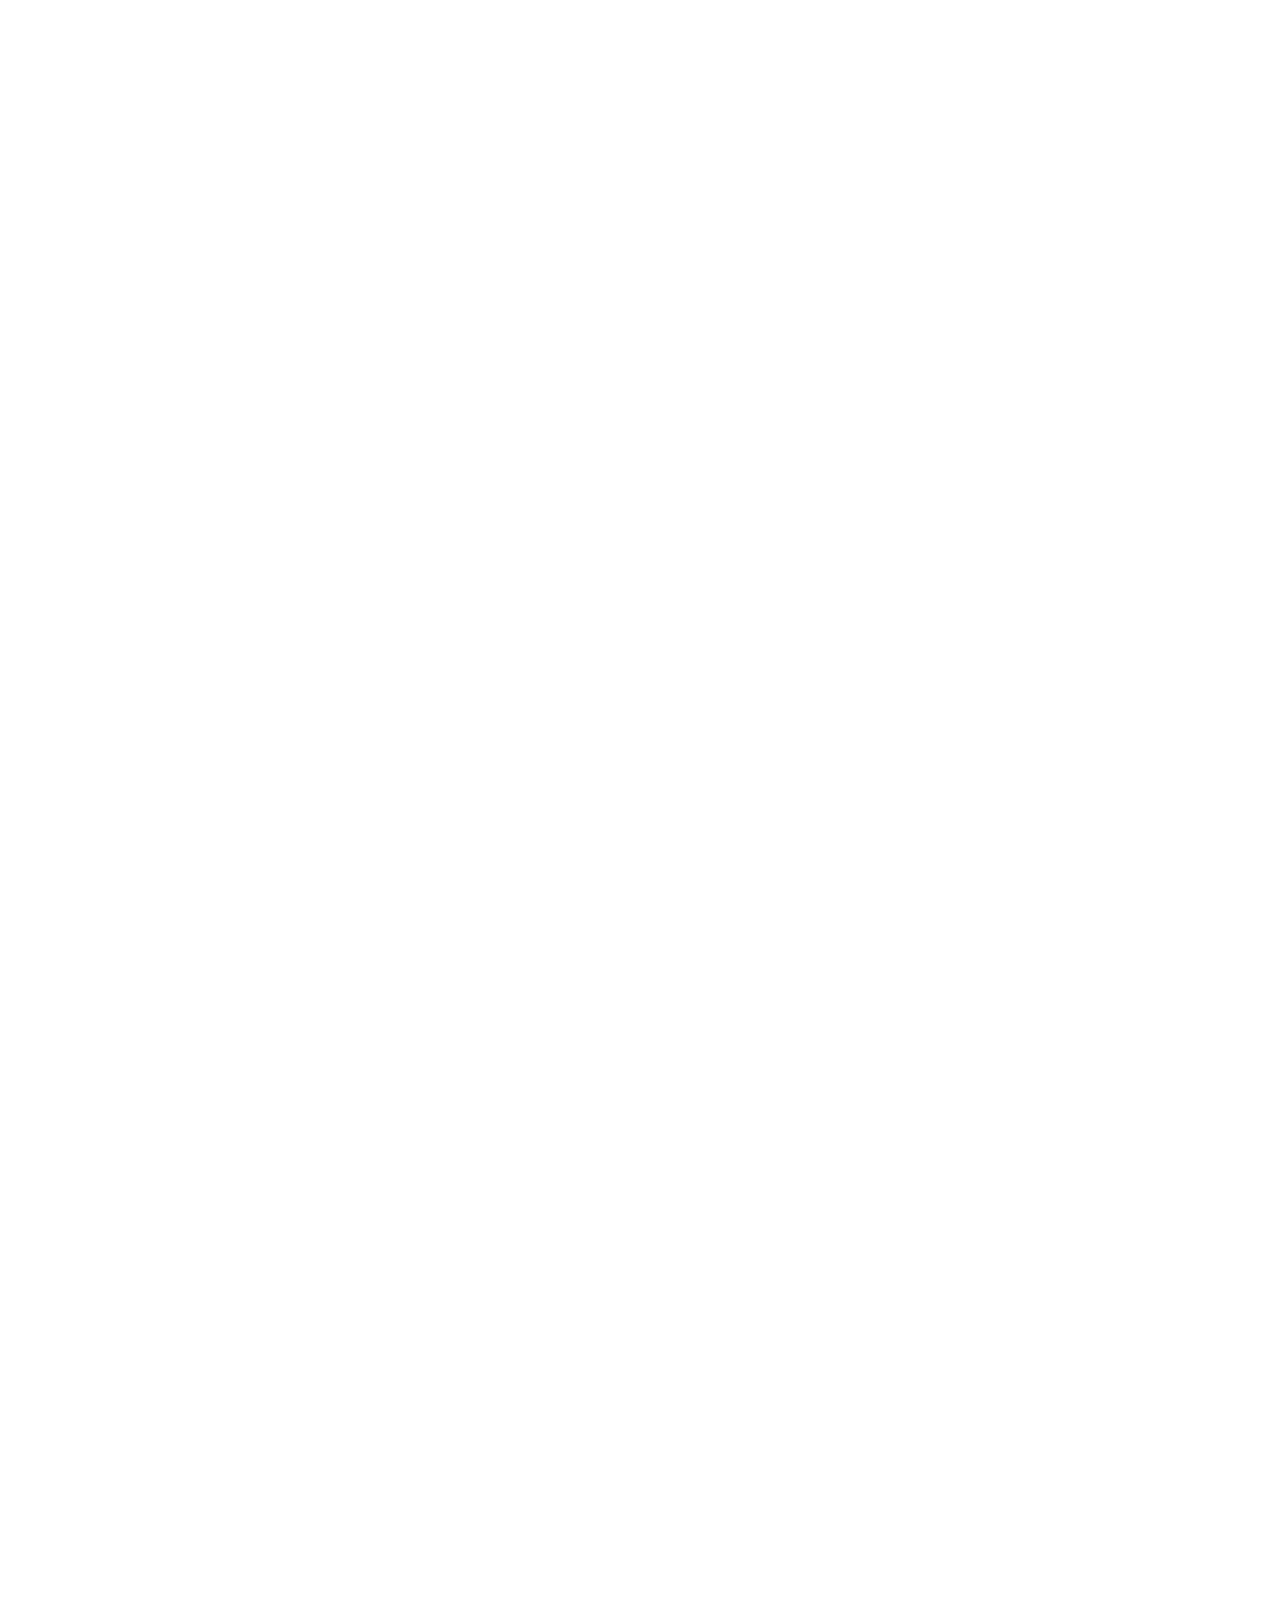
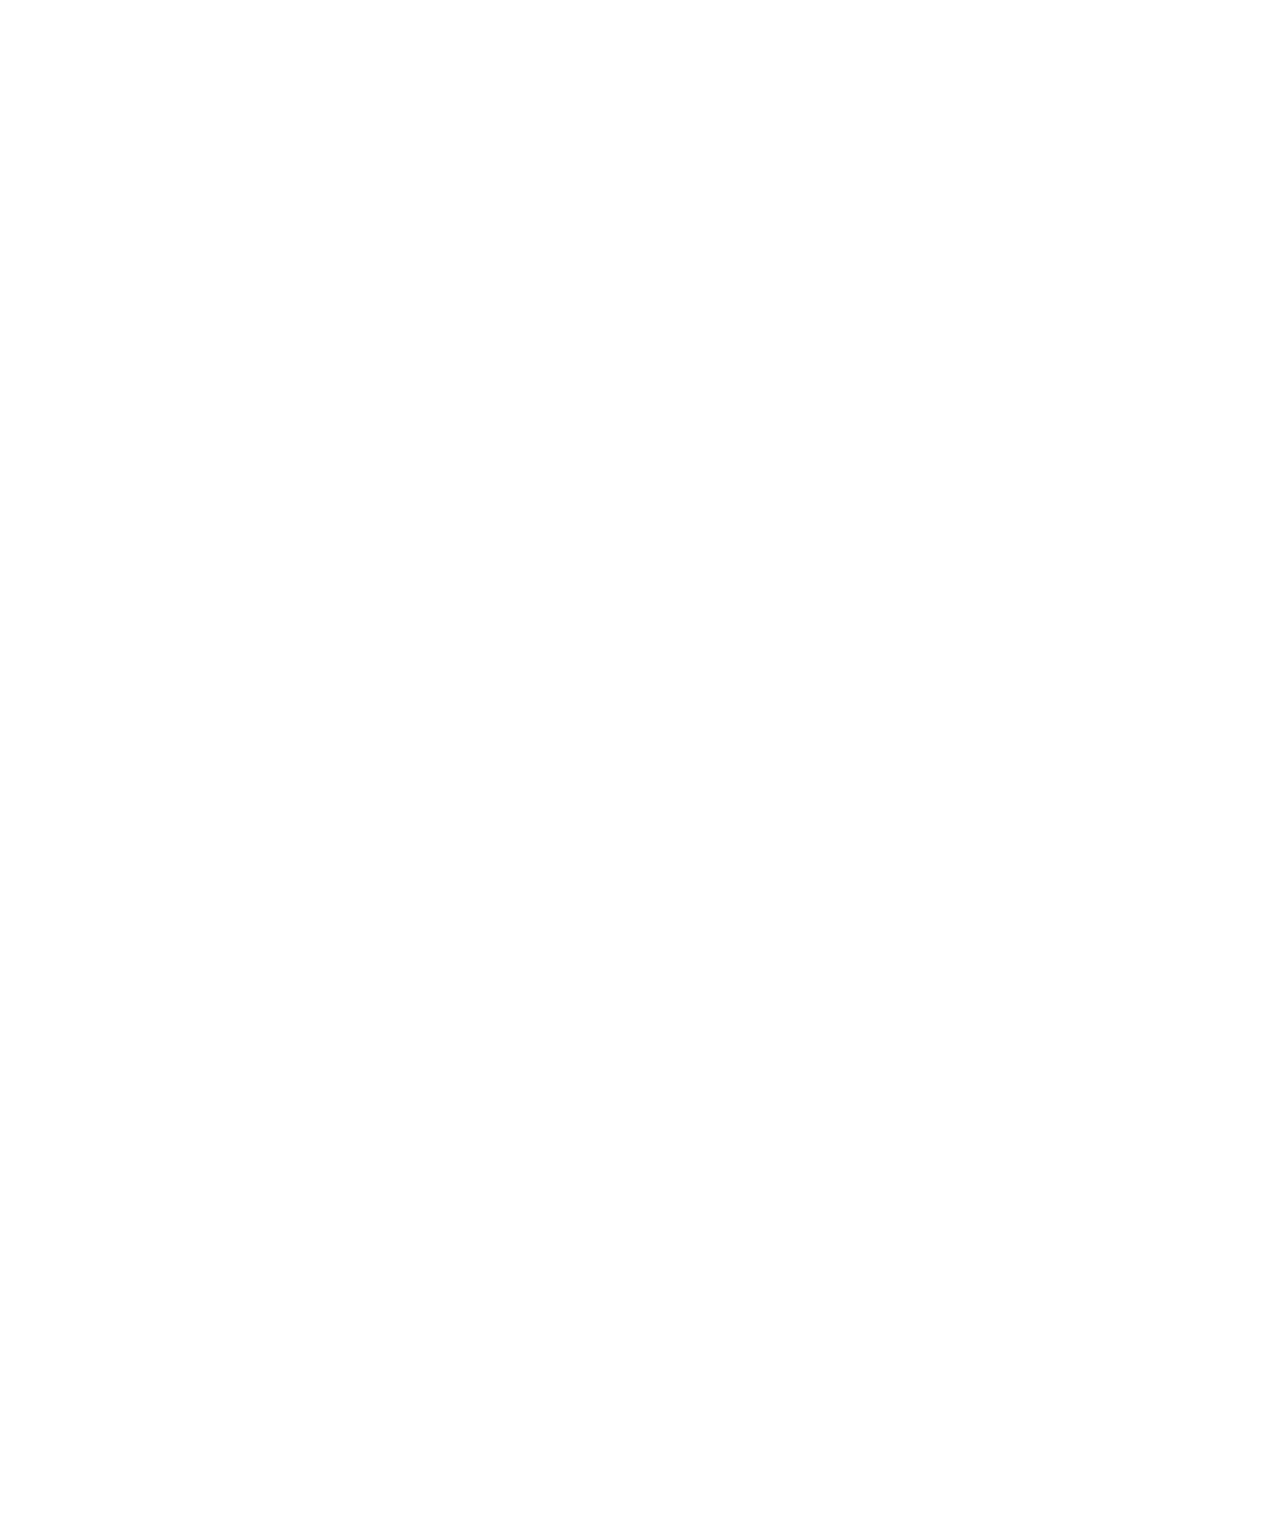
==== index.html @ fdaf4752 "address" ====
<!DOCTYPE HTML>
<html lang="en">

<head>



    <!-- <link rel="canonical" href="https://www.vivonodesigns.com/" /> -->
    <link href="css/style.css" rel="stylesheet" media="screen">

    <meta charset="utf-8">
    <meta name="viewport" content="width=device-width, initial-scale=1">
    <meta name="description" content=" myfurnitureindia,promotes Italian,Turkish and Indian highend artisanal furniture and interior designs for our clients across India.We assure clients the right consultation,outstanding support & coordination from the prima enquiry to the final door delivery
    of products. NB: We are not resellers or retailers.All the products displayed in our pages are available at outlet prices directly from the factory.">
    <meta name="keywords" content="Italian furniture, India, Dealer, Premium, Best in Class, Design, furniture, myfurniture, myfurnitureindia, italy, Italian Brands,interioe, kitchen.">

    <meta name="revisit-after" content="1 month">
    <meta name="language" content="English" />
    <!-- <link rel="alternate" href="https://www.vivonodesigns.com" hreflang="en-us" /> -->
    <!-- Twitter Meta Tags -->
    <!-- <meta name="twitter:card" content="summary_large_image">
    <meta name="twitter:title" content="Vivono Designs | Italian Furniture Brands in India">
    <meta name="twitter:description" content="Luxury Italian furniture brands in India, Vivono Designs brings luxury Italian furniture brands like Rimadesio, Paola Lenti, Henge, MDF Italia, Moroso, Horm, ICF.">
    <meta name="twitter:image" content="https://www.vivonodesigns.com/images/slider/slide1.jpg"> -->

    <!-- Facebook Meta Tags -->
    <meta property="og:url" content="https://www.vivonodesigns.com">
    <meta property="og:type" content="website">
    <meta property="og:title" content="Vivono Designs | Italian Furniture Brands in India">
    <meta property="og:description" content="Luxury Italian furniture brands in India, Vivono Designs brings luxury Italian furniture brands like Rimadesio, Paola Lenti, Henge, MDF Italia, Moroso, Horm, ICF.">
    <meta property="og:image" content="https://www.vivonodesigns.com/images/slider/slide1.jpg">

    <meta property="og:site_name" content="vivono Designs" />
    <meta name="twitter:image" content="https://www.vivonodesigns.com/images/logo.png">
    <link rel="apple-touch-icon" sizes="120x120" href="/apple-touch-icon.png">
    <link rel="icon" type="image/png" sizes="32x32" href="/favicon-32x32.png">
    <link rel="icon" type="image/png" sizes="16x16" href="/favicon-16x16.png">
    <link rel="manifest" href="/site.webmanifest">
    <link rel="mask-icon" href="/safari-pinned-tab.svg" color="#5bbad5">
    <meta name="msapplication-TileColor" content="#ffffff">
    <link href="https://stackpath.bootstrapcdn.com/font-awesome/4.7.0/css/font-awesome.min.css" rel="stylesheet" integrity="sha384-wvfXpqpZZVQGK6TAh5PVlGOfQNHSoD2xbE+QkPxCAFlNEevoEH3Sl0sibVcOQVnN" crossorigin="anonymous">
    <!-- <link href="https://fonts.googleapis.com/css?family=Playfair+Display:400,400i,700,700i|Poppins:300,400,500,600,700" rel="stylesheet"> -->

    <meta name="theme-color" content="#272727">

    <title>myfurnitureindia - Italian Brands</title>
    <meta name="title" content="Vivono Designs | Luxury Italian Furniture Brands in India">
    <style type="text/css">
        .font-big {
            font-size: 22px !important;
        }
        
        .modal-backdrop {
            position: relative !important;
        }
    </style>


    <!-- <div itemscope itemtype="http://schema.org/FurnitureStore" style="display: none;">
             <span itemprop="name">Vivono Designs</span>
             <div itemprop="aggregateRating" itemscope itemtype="http://schema.org/AggregateRating">
               <span itemprop="ratingValue">4.5</span> stars -
               based on <span itemprop="reviewCount">12248</span> reviews
             </div>
     
             <div itemprop="address" itemscope itemtype="http://schema.org/PostalAddress">
               <span itemprop="streetAddress">Level 1, Ginger House,Raghuvanshi Mills,</span>
               <span itemprop="addressLocality">Senapati Bapat Road, Lower Parel,Mumbai</span>,
               <span itemprop="addressRegion">IN</span> <span itemprop="postalCode">400013</span>
             </div>
             <span itemprop="telephone">+91 222 491 9991</span>
             <a itemprop="url" href="http://www.vivonodesigns.com">www.vivonodesigns.com</a>
             <a itemprop="sameAs" href="http://www.facebook.com/vivonodesigns"">Facebook</a>
             <a itemprop="sameAs" href="http://instagram.com/vivonodesigns"">Instagram</a>
             <a itemprop="sameAs" href="http://www.twitter.com/vivonodesigns"">Twitter</a>
             <a itemprop="sameAs" href="https://plus.google.com/100240908563269579989">Google</a>
             <a itemprop="sameAs" href="https://in.pinterest.com/vivonodesigns/">Pinterest</a>

             Hours:
             <meta itemprop="openingHours" content="Mo-Sa 11:00-14:30">Mon-Sat 10am - 20pm
             Categories:
             Price Range: <span itemprop="priceRange">$$$$</span>
             <img itemprop="logo" src="https://www.vivonodesigns.com/images/logo.png" alt="Vivono Designs logo" />
               <span itemprop="description">Luxury Italian furniture brands in India, Vivono Designs brings luxury Italian furniture brands like Rimadesio, Paola Lenti, Henge, MDF Italia, Moroso, Horm, ICF.</span>
               <img itemprop="image" src="images/slider/slider1.jpg" alt="Vivono Designs | Luxury Italian Furniture brands in India." />

               
           </div> -->



</head>

<body>

    <div class="animsition">
        <div class="wrapper boxed">
            <div class="click-capture"></div>
            <style type="text/css">
                @media only screen and (max-width: 500px) {
                    .mobile-hide {
                        display: none;
                    }
                }
            </style>




            <!-- <div class="menu">
                <span class="close-menu icon-cross2 right-boxed"></span>

                <ul class="menu-list right-boxed">
                    <li class="active">
                        <a href="/">Home</a>

                    </li>
                    <li>
                        <a href="about">About</a>

                    </li>
                    <li>
                        <a href="gallery.html">Brand Gallery</a>
                    </li>
                    <li>
                        <a href="star-products">Star Products</a>
                    </li>

                    <li>
                        <a href="blogs">Blog</a>
                    </li>
                    <li>
                        <a href="catalogue/">Catalogues</a>
                    </li>

                    <li>
                        <a href="contact">Contact</a>
                    </li>
                </ul>
                <div class="menu-footer right-boxed">
                    <div class="social-list">

                        <a target="_blank" href="https://www.facebook.com/vivonodesigns" class="fa fa-facebook-square" title="facebook Vivono Designs"></a>
                        <a target="_blank" href="https://www.instagram.com/vivonodesigns/" class="fa fa-instagram" title="instagram Vivono Designs"></a>
                        <a target="_blank" href="https://in.pinterest.com/vivonodesigns/" class="fa fa-pinterest-square" title="pinterest Vivono Designs"></a>
                        <a target="_blank" href="https://twitter.com/vivonodesigns" class="fa fa-twitter-square" title="twitter Vivono Designs"></a>
                        <a target="_blank" href="https://www.youtube.com/channel/UCMkLtw1RLZu3vRrXmmpVatw" class="icon ion-social-youtube" title="youtube Vivono Designs"></a>

                    </div>
                </div>
            </div> -->
            <header class="navbar boxed js-navbar">
                <!-- <button type="button" class="navbar-toggle" data-toggle="collapse" data-target="#navbar-collapse" aria-expanded="false">
                    <span class="icon-bar"></span>
                    <span class="icon-bar"></span>
                    <span class="icon-bar"></span>
                </button> -->
                <a class="brand float-child" href="">
                    <!-- <img alt="myfurnitureindia" src="images/logo/logo3_orange.png"> -->
                    <img alt="myfurnitureindia" src="images/logo/logo.png">

                </a>
                <a class="brandtext" href="">my<span class="spantext">f</span>urnitureindia</a>

            </header>
            <main class="jumbotron">
                <div class="rev_slider_wrapper">
                    <div id="rev_slider" class="rev_slider tp-overflow-hidden fullscreenbanner">
                        <ul>
                            <li data-transition='slideleft' data-slotamount='default' data-masterspeed="1000" data-fsmasterspeed="1000">
                                <img src="images/slider/slider1.jpeg" data-bgparallax="5" alt="myfurnitureindia" data-bgposition="center center" data-bgfit="cover" data-bgrepeat="no-repeat" class="rev-slidebg">
                                <div class="slider-title tp-caption tp-resizeme" data-x="['left']" data-hoffset="['156']" data-y="['middle','middle','middle','middle']" data-voffset="['-30']" data-textAlign="['left']" data-fontsize="['72', '63','57','50']" data-lineheight="['72','68', '62','54']"
                                    data-height="none" data-whitespace="nowrap" data-transform_idle="o:1;" data-transform_in="x:[-155%];z:0;rX:0deg;rY:0deg;rZ:0deg;sX:1;sY:1;skX:0;skY:0;s:2000;e:Power2.easeInOut;" data-transform_out="y:[100%];s:1000;e:Power2.easeInOut;s:1000;e:Power2.easeInOut;"
                                    data-mask_in="x:50px;y:0px;s:inherit;e:inherit;" data-mask_out="x:inherit;y:inherit;s:inherit;e:inherit;" data-start="500" data-splitin="chars" data-splitout="none" data-responsive_offset="on" data-elementdelay="0.05" style="font-weight:600; letter-spacing:-0.05em;">Luxury
                                    <br>contemporary
                                    <br> - Smania
                                </div>
                            </li>
                            <li data-transition='slideleft' data-slotamount='default' data-masterspeed="1000" data-fsmasterspeed="1000">
                                <img src="images/slider/slider2.jpg" data-bgparallax="5" alt="myfurnitureindia" data-bgposition="center" data-bgfit="cover" data-bgrepeat="no-repeat" class="rev-slidebg">
                                <div class="slider-title tp-caption tp-resizeme" data-x="['left']" data-hoffset="['156']" data-y="['middle','middle','middle','middle']" data-voffset="['-30']" data-textAlign="['left']" data-fontsize="['72', '63','57','50']" data-lineheight="['72','68', '62','54']"
                                    data-height="none" data-whitespace="nowrap" data-transform_idle="o:1;" data-transform_in="x:[-155%];z:0;rX:0deg;rY:0deg;rZ:0deg;sX:1;sY:1;skX:0;skY:0;s:2000;e:Power2.easeInOut;" data-transform_out="y:[100%];s:1000;e:Power2.easeInOut;s:1000;e:Power2.easeInOut;"
                                    data-mask_in="x:50px;y:0px;s:inherit;e:inherit;" data-mask_out="x:inherit;y:inherit;s:inherit;e:inherit;" data-start="500" data-splitin="chars" data-splitout="none" data-responsive_offset="on" data-elementdelay="0.05" style="font-weight:600; letter-spacing:-0.05em;">European
                                    <br>classic
                                    <br> - Marzorati SRL
                                </div>
                            </li>
                            <li data-transition='slideleft' data-slotamount='default' data-masterspeed="1000" data-fsmasterspeed="1000">
                                <img src="images/slider/slider3.jpeg" data-bgparallax="5" alt="myfurnitureindia" data-bgposition="center bottom" data-bgfit="cover" data-bgrepeat="no-repeat" class="rev-slidebg">
                                <div class="slider-title tp-caption tp-resizeme" data-x="['left']" data-hoffset="['156']" data-y="['middle','middle','middle','middle']" data-voffset="['-30']" data-textAlign="['left']" data-fontsize="['72', '63','57','50']" data-lineheight="['72','68', '62','54']"
                                    data-height="none" data-whitespace="nowrap" data-transform_idle="o:1;" data-transform_in="x:[-155%];z:0;rX:0deg;rY:0deg;rZ:0deg;sX:1;sY:1;skX:0;skY:0;s:2000;e:Power2.easeInOut;" data-transform_out="y:[100%];s:1000;e:Power2.easeInOut;s:1000;e:Power2.easeInOut;"
                                    data-mask_in="x:50px;y:0px;s:inherit;e:inherit;" data-mask_out="x:inherit;y:inherit;s:inherit;e:inherit;" data-start="500" data-splitin="chars" data-splitout="none" data-responsive_offset="on" data-elementdelay="0.05" style="font-weight:600; letter-spacing:-0.05em;">Italian
                                    <br>Kitchen
                                    <br> - Home cucine
                                </div>
                            </li>
                            <li data-transition='slideleft' data-slotamount='default' data-masterspeed="1000" data-fsmasterspeed="1000">
                                <img src="images/slider/1.jpg" data-bgparallax="5" alt="myfurnitureindia" data-bgposition="center" data-bgfit="cover" data-bgrepeat="no-repeat" class="rev-slidebg">
                                <div class="slider-title tp-caption tp-resizeme" data-x="['left']" data-hoffset="['156']" data-y="['middle','middle','middle','middle']" data-voffset="['-30']" data-textAlign="['left']" data-fontsize="['72', '63','57','50']" data-lineheight="['72','68', '62','54']"
                                    data-height="none" data-whitespace="nowrap" data-transform_idle="o:1;" data-transform_in="x:[-155%];z:0;rX:0deg;rY:0deg;rZ:0deg;sX:1;sY:1;skX:0;skY:0;s:2000;e:Power2.easeInOut;" data-transform_out="y:[100%];s:1000;e:Power2.easeInOut;s:1000;e:Power2.easeInOut;"
                                    data-mask_in="x:50px;y:0px;s:inherit;e:inherit;" data-mask_out="x:inherit;y:inherit;s:inherit;e:inherit;" data-start="500" data-splitin="chars" data-splitout="none" data-responsive_offset="on" data-elementdelay="0.05" style="font-weight:600; letter-spacing:-0.05em;">Modern
                                    <br>contemporary
                                    <br> - Classi Interiors
                                </div>
                            </li>
                        </ul>
                    </div>
                </div>
            </main>
            <!-- <a class="btn btn-primary" data-toggle="modal" href='#modal-id'>Trigger modal</a> -->
            <!-- <div class="modal fade" id="modal-id" style="display: none;">
                <div class="modal-dialog">
                    <div class="modal-content">
                        <div class="modal-header">
                            <button type="button" class="close" data-dismiss="modal" aria-hidden="true">&times;</button>
                        </div>
                        <div class="modal-body">
                            <a href="https://www.trezi.com/livingetc-design-challenge" target="_blank">
                                <img class="img-responsive" src="images/img1.jpg">
                            </a>
                        </div>
                        <div class="modal-footer">
                            <button type="button" class="btn btn-default" data-dismiss="modal">Close</button>
                        </div>
                    </div>
                </div>
            </div> -->
            <div class="content">
                <section class="section-about">
                    <div class="container">
                        <div class="row">
                            <div class="col-md-6">
                                <!-- <strong class="section-subtitle">Vivono Designs</strong> -->
                                <h1 style="font-weight: 600; margin: 0px;"><strong class="section-subtitle">my<span
                                            class="spantext">f</span>urnitureindia</strong></h1>
                                <h2 class="section-title section-about-title">REALIZING DREAMS</h2>
                                <p>
                                    myfurnitureindia,promotes Italian,Turkish and Indian highend artisanal furniture and interior designs for our clients across India.We assure clients the right consultation,outstanding support & coordination from the prima enquiry to the final door delivery
                                    of products. NB: We are not resellers or retailers.All the products displayed in our pages are available at outlet prices directly from the factory.
                                </p>
                                <!-- <div class="experience-box">
                                    <div class="experience-border"></div>
                                    <div class="experience-content">
                                        <div class="experience-number">21</div>
                                        <div class="experience-info wow fadeInDown">Years of
                                            <br>Passion,
                                            <br>Experience
                                            <br>&
                                            <br>Collaboration
                                        </div>
                                    </div>
                                </div> -->
                            </div>
                            <div class="col-md-5 col-md-offset-1">
                                <div class="dots-image">
                                    <img alt="myfurnitureindia" class="about-img img-responsive" src="images/img1.jpg">
                                    <div class="dots"></div>
                                </div>
                            </div>
                        </div>
                    </div>
                </section>

                <section class="section-news section">
                    <div class="container">
                        <h2 class="section-title">Gallery </h2>

                        <div class="content">
                            <div class="projects">
                                <div class="container">
                                    <div class="filter-content-3">
                                        <!-- <ul class="filter js-filter">
                                    <li class="active"><a href="#" data-filter="*">All</a></li>
                                    <li><a href="#" data-filter=".inspiration">Inspiration</a></li>
                                    <li><a href="#" data-filter=".architecture-inteior">Architecture & Inteior</a></li>
                                    <li><a href="#" data-filter=".decoration">Decoration</a></li>
                                    <li><a href="#" data-filter=".plants">Plants</a></li>
                                 </ul> -->
                                    </div>
                                    <style type="text/css">
                                        @media only screen and (max-width: 600px) {
                                            .news-hover {
                                                display: none;
                                            }
                                        }
                                    </style>
                                    <div class="grid-items js-isotope js-grid-items">


                                        <div class="grid-item inspiration js-isotope-item js-grid-item">
                                            <div class="news-item">
                                                <a href="marzorati.html">
                                                    <!-- <img title="alt=Marzorati" alt="Marzorati" src=images/gallery/mazarati/1.jpg> -->
                                                    <img title="alt=Marzorati" alt="Marzorati" src=images/gallery/marz.png>
                                                </a>
                                                <div class="news-hover">
                                                    <div class="hover-border">
                                                        <div></div>
                                                    </div>
                                                    <div class="content">

                                                        <h3 class="news-title">Marzorati srl</h3>
                                                        <p class="news-description">Marzorati produces furniture and luxurious interiors handmade and tailored, proposing furnishing solutions of high quality for the house, villa and hotel.The production is entirely made in Italy
                                                            with craftsmanship that resumes the design in Baroque style, Rococo, Louis XVI, Directory and the Empire,</p>
                                                    </div>
                                                    <a class="read-more" href="marzorati.html">more....</a>
                                                </div>
                                            </div>
                                        </div>
                                        <div class="grid-item inspiration js-isotope-item js-grid-item">
                                            <div class="news-item">
                                                <a href="smania.html">
                                                    <!-- <img title="alt=Smania" alt=Smania src=images/gallery/smania/1.jpg> -->
                                                    <img title="alt=Smania" alt=Smania src=images/gallery/smanialogo.png>
                                                </a>
                                                <div class="news-hover">
                                                    <div class="hover-border">
                                                        <div></div>
                                                    </div>
                                                    <div class="content">

                                                        <h3 class="news-title">Smania</h3>
                                                        <p class="news-description">Smania: the most modern among the classics, the most classic among the moderns.Smania represents handmade culture. Characterized by a strong material flair, we, draw, cut, sew and produce furniture
                                                            and accessories that contain the energy of our passion. We do not fill spaces with our furniture</p>
                                                    </div>
                                                    <a class="read-more" href="smania.html">more....</a>
                                                    <!-- <a class="read-more" href=Smania>Continue</a> -->
                                                </div>
                                            </div>
                                        </div>
                                        <div class="grid-item inspiration js-isotope-item js-grid-item">
                                            <div class="news-item">
                                                <a href="home.html">
                                                    <!-- <img title="alt=Frag" alt="Home Cucine" src=images/gallery/home/1.jpg> -->
                                                    <img title="alt=Frag" alt="Home Cucine" src=images/gallery/home.png>
                                                </a>
                                                <div class="news-hover">
                                                    <div class="hover-border">
                                                        <div></div>
                                                    </div>
                                                    <div class="content">

                                                        <h3 class="news-title">Home Cucine</h3>
                                                        <p class="news-description">HOME CUCINE produces highly versatile classic, modern and luxury modular kitchens. The company produces laminate, wooden, lacquered kitchens and caters to trade intermediaries and furniture dealers
                                                            in general.Home Cucine stands out for its excellent quality/price ratio and its kitchens’ certified safety. Quality in safety. </p>
                                                    </div>
                                                    <a class="read-more" href="home.html">more....</a>
                                                </div>
                                            </div>
                                        </div>
                                        <div class="grid-item inspiration js-isotope-item js-grid-item">
                                            <div class="news-item">
                                                <a href="classi.html">
                                                    <!-- <img title="alt=Henge" alt="Classi Interiors" src=images/gallery/class/1.jpg> -->
                                                    <img title="alt=Henge" alt="Classi Interiors" src=images/gallery/classi.jpg>
                                                </a>
                                                <div class="news-hover">
                                                    <div class="hover-border">
                                                        <div></div>
                                                    </div>
                                                    <div class="content">

                                                        <h3 class="news-title">Classi Interiors</h3>
                                                        <p class="news-description">We are manufacturer of premium quality Modular Office Furniture based in Mumbai, who aims to add value our customers. </p>
                                                    </div>
                                                    <a class="read-more" href="classi.html">more....</a>
                                                </div>
                                            </div>
                                        </div>

                                    </div>
                                </div>
                            </div>
                        </div>

                    </div>
                </section>





            </div>
            <footer id="footer" class="footer section">
                <div class="footer-flex">
                    <div class="flex-item">
                        <a class="brandtext" href="">my<span class="spantext">f</span>urnitureindia</a>
                        <br>
                        <div class="inline-block">© myfurnitureindia 2021
                            <br>All Rights Reserved
                        </div>
                    </div>
                    <div class="flex-item">
                        <h4 class="inline-block">Address:</h4>
                        <a class="inline-block">myfurnitureindia,</a>
                        <br>
                        <a class="inline-block">VIII-284</a>
                        <br>
                        <a class="inline-block">Poovor, Thiruvanthapuram</a>
                        <br>
                        <a class="inline-block">Kerala - 695525</a>
                    </div>
                    <div class="flex-item">
                        <h4 class="inline-block">Contact:</h4>
                        <a class="inline-block">
                            Mob : +919539959924
                        </a>

                        <br>
                        <a class="inline-block">
                            info@myfurnitureindia.com
                        </a>
                        <br>
                        <a class="inline-block">
                            joseph.pynadath@myfurnitureindia.com
                        </a>
                        <br>
                        <a target="_blank" href="https://m.facebook.com/My-Furniture-India-102639545000830/?tsid=0.6507951080309913&source=result" class="fa fa-facebook-square" title="myfurnitureindia"></a>
                        <a target="_blank" href="https://instagram.com/myfurnitureindia?igshid=1uhmcuj82xlq5" class="fa fa-instagram" title="myfurnitureindia"></a>
                    </div>
                </div>
            </footer>

        </div>
    </div>
    <script src="js/jquery.min.js"></script>
    <script src="js/animsition.min.js"></script>
    <script src="js/bootstrap.min.js"></script>
    <!-- <script src="js/smoothscroll.js"></script> -->
    <script src="js/jquery.validate.min.js"></script>
    <script src="js/wow.min.js"></script>
    <script src="js/jquery.stellar.min.js"></script>
    <script src="js/jquery.magnific-popup.min.js"></script>
    <script src="js/owl.carousel.min.js"></script>
    <script src="js/isotope.pkgd.min.js"></script>
    <script src="js/imagesloaded.pkgd.min.js"></script>
    <script src="js/plugins.js"></script>
    <script src="js/sly.min.js"></script>
    <script src="js/rev-slider/jquery.themepunch.tools.min.js"></script>
    <script src="js/rev-slider/jquery.themepunch.revolution.min.js"></script>
    <script src="js/rev-slider/revolution.extension.actions.min.js"></script>
    <script src="js/rev-slider/revolution.extension.carousel.min.js"></script>
    <script src="js/rev-slider/revolution.extension.kenburn.min.js"></script>
    <script src="js/rev-slider/revolution.extension.layeranimation.min.js"></script>
    <script src="js/rev-slider/revolution.extension.migration.min.js"></script>
    <script src="js/rev-slider/revolution.extension.navigation.min.js"></script>
    <script src="js/rev-slider/revolution.extension.parallax.min.js"></script>
    <script src="js/rev-slider/revolution.extension.slideanims.min.js"></script>
    <script src="js/rev-slider/revolution.extension.video.min.js"></script>
    <script src="js/scripts.js"></script>
    <script src="js/rev-slider-init.js"></script>
</body>

</html>
---- css/style.css ----
@import url('bootstrap.css');
@import url('animsition.css');
@import url('https://cdnjs.cloudflare.com/ajax/libs/font-awesome/4.7.0/css/font-awesome.min.css');
@import url('ionicons.min.css');
@import url('linearicons.css');
@import url('animate.css');
@import url('magnific-popup.css');
@import url('jquery.fullPage.css');
@import url('jquery.pagepiling.css');
@import url('owl.carousel.css');
@import url('settings.css');
@import url('layers.css');
@import url('navigation.css');
:root {
    --bgcolor: #ffff;
    --textcolor: grey;
    --colorscheme: grey;
    --vibrantcolor: white
    /* color: #854933; */
}

html {
    font-size: 12px;
    -webkit-font-smoothing: antialiased;
}

body {
    font-family: 'Poppins', sans-serif;
    font-size: 1rem;
    font-weight: 400;
    letter-spacing: 0.025em;
    line-height: 2.1428;
    color: var(--textcolor);
    background: var(--bgcolor);
    -webkit-overflow-scrolling: touch;
}

.body-fullpage {
    overflow: hidden;
}

::-webkit-scrollbar {
    width: 8px;
    height: 8px;
}

::-webkit-scrollbar-thumb {
    cursor: pointer;
    background: var(--colorscheme);
}

::selection {
    background-color: var(--colorscheme);
    color: var(--bgcolor);
}

-webkit-::selection {
    background-color: var(--colorscheme);
    color: var(--bgcolor);
}

::-moz-selection {
    background-color: var(--colorscheme);
    color: var(--bgcolor);
}


/* 1.2 Typography */

@font-face {
    font-family: 'Poppins';
    src: url('../fonts/poppins-regular-webfont.woff2') format('woff2'), url('../fonts/poppins-regular-webfont.woff') format('woff');
    font-weight: 400;
    font-style: normal;
}

h1,
.h1 {
    font-family: "Lucida Console", "Courier New", monospace;
    font-weight: 700;
    font-size: 3.428rem;
    line-height: 1.2;
    font-weight: 600;
    color: #151414;
    letter-spacing: -0.025em;
    margin: 0.5em 0;
}

h2,
.h2 {
    font-weight: 600;
    font-size: 2.571rem;
    line-height: 1.166;
    color: var(--bgcolor);
    letter-spacing: 0;
    margin: 2.6rem 0;
}

h3,
.h3 {
    font-weight: 600;
    font-size: 2.142rem;
    line-height: 1.2;
    letter-spacing: -0.05em;
    color: var(--bgcolor);
    margin: 2.6rem 0;
}

h4,
.h4 {
    font-weight: 600;
    font-size: 1.714rem;
    line-height: 1.25;
    letter-spacing: 0.025em;
    color: var(--bgcolor);
    margin: 2.6rem 0;
}

h5,
.h5 {
    font-weight: 600;
    font-size: 1.571rem;
    line-height: 1.1;
    letter-spacing: 0;
    color: var(--bgcolor);
    margin: 2.6rem 0;
}

h6,
.h6 {
    font-weight: 600;
    font-size: 1.285rem;
    line-height: 1.3333;
    letter-spacing: 0;
    color: var(--bgcolor);
    margin: 2.6rem 0;
}

h1 a,
.h1 a,
h2 a,
.h2 a,
h3 a,
.h3 a,
h4 a,
.h4 a,
h5 a,
.h5 a,
h6 a,
.h6 a {
    color: inherit;
}

h1 a:hover,
.h1 a:hover,
h2 a:hover,
.h2 a:hover,
h3 a:hover,
.h3 a:hover,
h4 a:hover,
.h4 a:hover,
h5 a:hover,
.h5 a:hover,
h6 a:hover,
.h6 a:hover {
    text-decoration: none;
}

strong {
    font-weight: 600;
}

p,
blockquote {
    margin-bottom: 2.6rem;
}

blockquote {
    font-family: 'Playfair Display', serif;
    font-size: 1.714rem;
    letter-spacing: 0.025em;
    line-height: 1.5;
    padding: 0;
    width: 80%;
    padding-left: 6.8rem;
    border-left: 0.3rem solid var(--colorscheme);
    margin-top: 5rem;
    color: var(--bgcolor);
}

cite {
    display: block;
    color: var(--bgcolor);
    font-weight: 600;
    letter-spacing: 0;
    font-style: normal;
}

.blockquote-cite {
    font-size: 1rem;
    color: var(--textcolor);
    letter-spacing: 0.05em;
    padding-left: 7.1rem;
    margin-bottom: 5rem;
}

.blockquote-cite cite {
    font-size: 1.14rem
}

a {
    color: var(--colorscheme);
    -webkit-transition: color .3s ease-out;
    -o-transition: color .3s ease-out;
    transition: color .3s ease-out;
}

a:hover,
a:focus {
    color: var(--colorscheme);
    outline: none;
}

a:focus {
    text-decoration: none;
}


/* 1.3 Fields */

input[type='text'],
input[type='address'],
input[type='url'],
input[type='password'],
input[type='email'],
input[type="search"],
input[type="tel"],
input[type="number"],
textarea {
    display: inline-block;
    width: 100%;
    font-size: 1rem;
    border-radius: 0.75em;
    color: var(--textcolor);
    background-color: var(--bgcolor);
    border: 0;
    border: 1px solid var(--bgcolor);
    border-radius: 0;
    padding: 0.2rem 1rem 0;
    height: 3.6em;
    -webkit-box-shadow: none;
    box-shadow: none;
    -webkit-appearance: none;
    -webkit-transition: all .15s;
    -o-transition: all .15s;
    transition: all .15s;
}

textarea {
    padding-top: 0.8rem;
    height: 15rem;
    resize: none;
    -webkit-transition: all .3s;
    -o-transition: all .3s;
    transition: all .3s;
}

input[type='text']:focus,
input[type='address']:focus,
input[type='url']:focus,
input[type='password']:focus,
input[type='email']:focus,
input[type="search"]:focus,
input[type="tel"]:focus,
textarea:focus {
    border-color: var(--colorscheme);
    border-color: #df950b;
    outline: 0;
}

input.input-gray,
textarea.input-gray {
    background: var(--bgcolor);
}

input.input-gray:focus,
textarea.input-gray:focus {
    background: var(--bgcolor);
}

input::-moz-placeholder {
    color: var(--textcolor);
    opacity: 1;
}

input:-ms-input-placeholder {
    color: var(--textcolor);
}

input::-webkit-input-placeholder {
    color: var(--textcolor);
}

textarea::-moz-placeholder {
    color: var(--textcolor);
    opacity: 1;
}

textarea:-ms-input-placeholder {
    color: var(--textcolor);
}

textarea::-webkit-input-placeholder {
    color: var(--textcolor);
}

.form-group {
    margin-bottom: 30px;
}

input.error {
    border-color: var(--colorscheme);
}

.mc-label,
label.error {
    font-size: 0.83em;
    font-weight: 400;
    margin: 0.7em 0 0 0;
}


/* 1.4 Buttons */

.btn {
    color: var(--bgcolor);
    letter-spacing: 0.025em;
    font-size: 1rem;
    display: inline-block;
    border: 0;
    border-radius: 0;
    padding: 1.1em 2.28em 1em;
    background-color: #000;
    text-decoration: none;
    -webkit-transition: all .3s ease-out!important;
    transition: all .3s ease-out!important;
}

.btn:hover,
.btn:focus {
    background-color: var(--colorscheme);
    color: var(--bgcolor);
    -webkit-box-shadow: none;
    box-shadow: none;
    outline: none!important;
}

.btn-upper {
    font-weight: 600;
    text-transform: uppercase;
}

.btn-yellow {
    background: var(--colorscheme);
    color: var(--bgcolor);
}

.btn-yellow:hover,
.btn-yellow:focus {
    background: #000;
}


/* 1.5 Icons */

.icon {
    display: inline-block;
}

.icon-medium {
    font-size: 4.2rem;
}

.link-arrow {
    display: inline-block;
    color: #000;
    line-height: 1!important;
    font-weight: 600;
}

.link-arrow-2 {
    display: inline-block;
    font-size: 1.14rem;
    color: var(--textcolor)999;
    font-weight: 400;
}

.link-arrow .icon,
.link-arrow-2 .icon {
    position: relative;
    margin-left: 0.7rem;
    font-size: 2.1em;
    vertical-align: middle;
    -webkit-transition: transform 0.3s;
    -o-transition: transform 0.3s;
    transition: transform 0.3s;
}

.link-arrow .icon {
    top: 0.1rem;
}

.link-arrow .ion-ios-arrow-right {
    font-size: 1.5em;
}

.link-arrow-2 .ion-ios-arrow-right {
    font-size: 1.5em;
}

.link-arrow:hover,
.link-arrow-2:hover {
    color: var(--colorscheme);
    text-decoration: none;
}

.link-arrow:hover .icon,
.link-arrow-2:hover .icon {
    -webkit-transform: translateX(0.5rem);
    -o-transform: translateX(0.5rem);
    transform: translateX(0.5rem);
}


/* 1.6 Preloader */

.animsition {
    position: absolute;
    z-index: 100;
    left: 0;
    width: 100%;
    top: 0;
    height: 100%;
}

.preloader {
    position: fixed;
    overflow: hidden;
    z-index: 100;
    left: 0;
    top: 0;
    width: 100%;
    height: 100%;
    background: var(--bgcolor);
    color: #4b4b4b;
    text-align: center;
}

.spinner {
    position: absolute;
    top: 50%;
    left: 50%;
    width: 50px;
    height: 50px;
    -webkit-transform: translate(-50%, -50%);
    -moz-transform: translate(-50%, -50%);
    -ms-transform: translate(-50%, -50%);
    -o-transform: translate(-50%, -50%);
    transform: translate(-50%, -50%);
}

.double-bounce1,
.double-bounce2 {
    width: 100%;
    height: 100%;
    border-radius: 50%;
    background-color: var(--colorscheme);
    opacity: 0.6;
    position: absolute;
    top: 0;
    left: 0;
    -webkit-animation: sk-bounce 2.0s infinite ease-in-out;
    animation: sk-bounce 2.0s infinite ease-in-out;
}

.double-bounce2 {
    -webkit-animation-delay: -1.0s;
    animation-delay: -1.0s;
}

@-webkit-keyframes sk-bounce {
    0%,
    100% {
        -webkit-transform: scale(0.0)
    }
    50% {
        -webkit-transform: scale(1.0)
    }
}

@keyframes sk-bounce {
    0%,
    100% {
        transform: scale(0.0);
        -webkit-transform: scale(0.0);
    }
    50% {
        transform: scale(1.0);
        -webkit-transform: scale(1.0);
    }
}


/* 1.7 Helpers */

.text-dark {
    color: var(--bgcolor);
}

.text-muted {
    color: var(--textcolor);
}

.text-white {
    color: var(--bgcolor);
}

.text-primary {
    color: var(--colorscheme);
}

.masked {
    position: relative;
}

.masked:before {
    content: '';
    position: absolute;
    left: 0;
    top: 0;
    width: 100%;
    height: 100%;
    background: #000;
    opacity: 0.1;
}

.pt-0 {
    padding-top: 0!important;
}

.pb-0 {
    padding-bottom: 0!important;
}

.rel-1 {
    position: relative;
    z-index: 1;
}

.overflow-hidden {
    overflow: hidden;
}

.catalogue {
    float: left;
    margin: 1rem;
    background-color: currentcolor;
    border-radius: 3px;
    padding: .5rem;
    min-width: 6.5rem;
    text-align-last: center;
}

.catalogue a {
    color: honeydew;
}


/*-------------------------------------------------------------------------------
  2. Navbar
-------------------------------------------------------------------------------*/

.navbar {
    position: absolute;
    z-index: 10;
    left: 0;
    top: 0;
    width: 100%;
    padding-top: 2.7rem;
    height: 7rem;
    background-color: var(--bgcolor);
    margin: 0;
    border-radius: 0;
}

.navbar .brand {
    float: left;
    margin-top: -0.5rem;
    -webkit-transition: none;
    -o-transition: none;
    transition: none;
}

@font-face {
    font-family: titlefont;
    src: url("../fonts/LongCang-Regular.ttf");
    /* src: url("../fonts/BluesticksDemoRegular.ttf"); */
    /* src: url("../fonts/AuthoriaDemoRegular.ttf"); */
}

.navbar .brandtext {
    float: left;
    -webkit-transition: none;
    -o-transition: none;
    transition: none;
    font-family: titlefont;
    font-size: xx-large;
    color: var(--textcolor);
    margin-top: -1.6rem;
    margin-top: -2.456rem;
    margin-left: -1.5rem;
    text-decoration: none;
}

.flex-item .brandtext {
    /* float: left; */
    -webkit-transition: none;
    -o-transition: none;
    transition: none;
    font-family: titlefont;
    font-size: xx-large;
    color: var(--textcolor);
    margin-top: -1.6rem;
    margin-top: -2.456rem;
    margin-left: -1.5rem;
    text-decoration: none;
}

.navbar .spantext {
    color: red;
}


/* 2.1 Navbar elements */

.brand {
    line-height: 1.6;
    color: var(--bgcolor);
    display: inline-block;
}

a.brand:hover,
a.brand:focus {
    text-decoration: none;
    color: var(--bgcolor);
}

.brand img {
    display: inline-block;
    vertical-align: top;
    margin-right: 0.65rem;
    height: 2.356rem;
    height: 1.6rem;
}

.brand-info {
    display: inline-block;
}

.brand-name {
    font-weight: 600;
    font-size: 1.714rem;
    line-height: 1;
}

.brand-text {
    color: #8d8d8d;
    font-size: 0.857rem;
    font-weight: 300;
    margin-top: -0.3rem;
}

@media (min-width: 992px) {
    .brand img {
        margin-top: -.55rem;
    }
}

.navbar-toggle {
    display: block;
    margin: 0;
    padding: 0;
    border-radius: 0;
}

.navbar-toggle .icon-bar {
    background-color: var(--textcolor);
    -webkit-transition: all 0.3s ease;
    -o-transition: all 0.3s ease;
    transition: all 0.3s ease;
}

.navbar-toggle:hover .icon-bar {
    background-color: var(--colorscheme);
}


/*
.navbar .social-list{
  float: right;
  margin-right: 10%;
}

.social-list{
  overflow:hidden;
}

.social-list a{
  float: left;
  font-size: 1.428rem;
  line-height: 1;
  color:var(--bgcolor);
  margin-left: 2rem;
}

.social-list a:first-child{
  margin-left: 0;
}

.social-list a:hover{
  color:var(--colorscheme);
  text-decoration: none;
}
*/

.navbar-spacer {
    float: right;
    margin: -1rem 4.5rem 0;
    width: 1px;
    height: 3.3rem;
    background-color: var(--textcolor);
}

.navbar-address {
    float: right;
    font-weight: 600;
    text-transform: uppercase;
}


/* 2.2 Navbar affix */

.navbar.affix {
    position: fixed;
    box-shadow: 0 0 25px rgba(0, 0, 0, 0.07);
}


/* 2.3 Sidebar menu */

.click-capture {
    position: fixed;
    top: 0;
    left: 0;
    width: 100%;
    height: 100%;
    visibility: hidden;
    z-index: 99;
}

.menu {
    position: fixed;
    top: 0;
    bottom: 0;
    right: 0;
    width: 100%;
    z-index: 100;
    background-color: var(--textcolor);
    -webkit-transform: translateX(100%);
    -ms-transform: translateX(100%);
    -o-transform: translateX(100%);
    transform: translateX(100%);
    -webkit-transition: all 0.6s ease;
    -o-transition: all 0.6s ease;
    transition: all 0.6s ease;
}

.close-menu {
    position: absolute;
    z-index: 2;
    top: 2.3rem;
    font-size: 1.6rem;
    line-height: 1;
    color: var(--bgcolor);
    cursor: pointer;
    -webkit-transition: all 0.3s ease;
    -o-transition: all 0.3s ease;
    transition: all 0.3s ease;
}

.close-menu:hover {
    color: var(--colorscheme);
}

.menu .menu-lang {
    opacity: 0;
    position: absolute;
    opacity: 0;
    left: 15%;
    top: 3rem;
    text-transform: uppercase;
    -webkit-transform: translateY(3rem);
    -ms-transform: translateY(3rem);
    -o-transform: translateY(3rem);
    transform: translateY(3rem);
    -webkit-transition: transform 0.5s 0.4s ease, opacity 0.5s 0.4s ease, color 0.3s ease;
    -o-transition: transform 0.5s 0.4s ease, opacity 0.5s 0.4s ease, color 0.3s ease;
    transition: transform 0.5s 0.4s ease, opacity 0.5s 0.4s ease, color 0.3s ease;
}

.menu-lang a {
    display: inline-block;
    margin-left: 1.5rem;
    color: var(--bgcolor);
}

.menu-lang a:first-child {
    margin-left: 0;
}

.menu-lang .active,
.menu-lang a:hover {
    color: var(--colorscheme);
    text-decoration: none;
}

.menu-list {
    opacity: 0;
    position: absolute;
    left: 0;
    top: 9rem;
    bottom: 10.5rem;
    padding-left: 15%;
    overflow-x: hidden;
    overflow-y: auto;
    -webkit-overflow-scrolling: touch;
    overflow-scrolling: touch;
    font-weight: 600;
    letter-spacing: -0.025rem;
    list-style: none;
    margin: 0;
    -webkit-transform: translateY(3rem);
    -ms-transform: translateY(3rem);
    -o-transform: translateY(3rem);
    transform: translateY(3rem);
    -webkit-transition: transform 0.5s 0.6s ease, opacity 0.5s 0.6s ease;
    -o-transition: transform 0.5s 0.6s ease, opacity 0.5s 0.6s ease;
    transition: transform 0.5s 0.6s ease, opacity 0.5s 0.6s ease;
}

.menu-list li a {
    color: var(--bgcolor);
}

.menu-list .active>a,
.menu-list li a:hover {
    text-decoration: none;
    color: var(--bgcolor);
}

.menu-list>li {
    font-size: 1.95rem;
    line-height: 1;
}

.menu-list>li {
    margin-top: 2.7rem;
}

.menu-list>li:first-child {
    margin-top: 0;
}

.menu-list ul {
    display: none;
    list-style: none;
    padding: 0;
    margin: 0;
}

.menu-list ul li {
    font-size: 1.142rem;
    margin-top: 1.142rem;
}

.menu-list ul li:first-child {
    margin-top: 2.4rem;
}

.menu-footer {
    position: absolute;
    left: 15%;
    bottom: 4rem;
}

.menu-footer .social-list {
    opacity: 0;
    -webkit-transform: translateY(3rem);
    -ms-transform: translateY(3rem);
    -o-transform: translateY(3rem);
    transform: translateY(3rem);
    -webkit-transition: all 0.5s 0.7s ease;
    -o-transition: all 0.5s 0.7s ease;
    transition: all 0.5s 0.7s ease;
}

.menu-footer .social-list a {
    color: var(--textcolor);
    margin: 0;
    margin-right: 2.7rem;
}

.menu-footer .social-list a:last-child {
    margin-right: 0;
}

.menu-footer .social-list a:hover {
    color: var(--colorscheme);
}

.menu-footer .copy {
    opacity: 0;
    display: none;
    margin-top: 3.2rem;
    color: var(--bgcolor);
    line-height: 1.71rem;
    -webkit-transform: translateY(2rem);
    -ms-transform: translateY(2rem);
    -o-transform: translateY(2rem);
    transform: translateY(2rem);
    -webkit-transition: all 0.5s 0.9s ease;
    -o-transition: all 0.5s 0.9s ease;
    transition: all 0.5s 0.9s ease;
}

.menu-is-opened .click-capture {
    visibility: visible;
}

.menu-is-opened .menu {
    -webkit-transform: translateX(0);
    -ms-transform: translateX(0);
    -o-transform: translateX(0);
    transform: translateX(0);
    box-shadow: 0 0 25px rgba(0, 0, 0, 0.07);
}

.menu-is-opened .menu .menu-lang,
.menu-is-opened .menu-list,
.menu-is-opened .menu .menu-footer .social-list,
.menu-is-opened .menu .menu-footer .copy {
    -webkit-transform: translate(0);
    -ms-transform: translate(0);
    -o-transform: translate(0);
    transform: translate(0);
    opacity: 1;
}

.menu-is-closed .menu .menu-lang,
.menu-is-closed .menu .menu-list,
.menu-is-closed .menu .menu-footer .social-list,
.menu-is-closed .menu .menu-footer .copy {
    opacity: 0;
    -webkit-transition-delay: 0s;
    -o-transition-delay: 0s;
    transition-delay: 0s;
}


/*-------------------------------------------------------------------------------
  3. Homepage
-------------------------------------------------------------------------------*/

.wrapper {
    padding-top: 7rem;
    overflow-x: hidden;
}

.boxed {
    padding-left: 1.7rem;
    padding-right: 1.7rem;
}

.boxed .container,
.boxed .container-fluid {
    padding: 0;
    max-width: 100%;
}

.left-boxed {
    left: 1.7rem;
}

.right-boxed {
    right: 1.7rem;
}

.section {
    padding: 10.28rem 0;
}

.section-title {
    margin: 0;
    color: var(--textcolor)
}

.section-title .link-arrow-2 {
    margin-top: 1.05rem;
}

.section-subtitle {
    display: inline-block;
    font-weight: 500;
    font-size: 1.142rem;
    font-size: 2.942rem;
    font-family: titlefont;
    letter-spacing: 0.1em;
    /* text-transform: uppercase; */
    color: grey;
    margin-bottom: 1rem;
}

.section-subtitle .spantext {
    color: #ff3333;
}

.footer .spantext {
    color: #ff3333;
}


/* 3.1 Jumbotron */

.jumbotron {
    position: relative;
    overflow: hidden;
    padding: 0;
    margin: 0;
    color: var(--bgcolor);
    background-color: #272727;
}


/* 3.2 Slider */

.rev_slider .link-arrow {
    color: var(--bgcolor);
}

.rev_slider .link-arrow:hover {
    color: var(--colorscheme);
}

.rev_slider .link-arrow:hover .icon {
    -webkit-transform: none;
    -o-transform: none;
    transform: none;
}

.slider-title {
    color: var(--vibrantcolor);
}

.slider-prev,
.slider-next {
    position: absolute;
    top: 50%;
    z-index: 1;
    font-size: 4rem;
    color: var(--bgcolor);
    cursor: pointer;
    -webkit-transition: all 0.3s;
    -o-transition: all 0.3s;
    transition: all 0.3s;
    -webkit-transform: translateY(-50%);
    -ms-transform: translateY(-50%);
    -o-transform: translateY(-50%);
    transform: translateY(-50%);
}

.slider-prev {
    left: 2.2rem;
}

.slider-next {
    right: 2.2rem;
}

.slider-prev:hover,
.slider-next:hover {
    color: var(--colorscheme);
}


/* 3.3 Section About */

.section-about {
    padding: 8rem 0 0;
}

.section-about-title {
    margin-bottom: 3rem;
    color: var(--textcolor)
}

.dots-image {
    display: inline-block;
    position: relative;
}

.dots-image img {
    display: block;
    position: relative;
    z-index: 1;
}

.dots-image .dots {
    position: absolute;
    left: -20%;
    bottom: -15%;
    width: 101%;
    height: 57.2%;
    background: url(../images/bg/dots.png) 0 0 repeat;
}

.experience-box {
    position: relative;
    white-space: nowrap;
    margin: 6rem 0;
}

@media (min-width: 992px) {
    .experience-box {
        margin-top: 6rem;
    }
}

@media (min-width: 1200px) {
    .experience-box {
        margin-top: 12.2rem;
    }
}

.experience-border {
    display: inline-block;
    vertical-align: middle;
    width: 12.15rem;
    height: 12.15rem;
    border: 0.357rem solid var(--colorscheme);
}

.experience-content {
    display: inline-block;
    vertical-align: middle;
    position: relative;
    left: -8rem;
    top: 0.2rem;
}

.experience-number {
    display: inline-block;
    vertical-align: middle;
    font-size: 7.142rem;
    line-height: 1;
    font-weight: 600;
    color: var(--textcolor);
}

.experience-info {
    display: inline-block;
    vertical-align: middle;
    margin: -1rem 0 0 0.8rem;
    font-size: 1.57rem;
    line-height: 1.181;
    color: var(--textcolor);
}


/* 3.4 Section Projects */

.section-projects {
    padding-bottom: 8rem;
}

.filter-content {
    position: relative;
    overflow: hidden;
}

.filter {
    list-style: none;
    font-size: 1.142rem;
    font-weight: 600;
    color: var(--bgcolor);
    padding-left: 0;
    margin: 0;
}

.filter li {
    margin: 0.6rem 2.6rem 0 0;
    display: inline-block;
}

.filter li:last-child {
    margin-right: 0;
}

.filter li a {
    color: inherit;
}

.filter li a:hover,
.filter .active a {
    color: var(--colorscheme);
    text-decoration: none;
}

.section-projects .filter-content {
    margin: 2rem 0 0 0;
}

.section-projects .filter {
    margin: 0;
}

.section-projects .view-projects {
    margin: 0.85rem 0 0 0;
}

.view-projects {
    display: inline-block;
    font-style: italic;
    color: var(--textcolor)999;
}

.view-projects:hover {
    text-decoration: none;
    color: var(--colorscheme);
}


/* 3.4.1 Projects Carousel */

.project-carousel {
    margin-top: 5.92rem;
}

.owl-nav {
    position: absolute;
    top: 50%;
    -webkit-transform: translateY(-50%);
    -ms-transform: translateY(-50%);
    -o-transform: translateY(-50%);
    transform: translateY(-50%);
}

.owl-nav .disabled {
    color: #777;
    cursor: default;
}

.owl-prev,
.owl-next {
    display: inline-block;
    font-size: 2.8rem;
    line-height: 1;
    -webkit-transition: all 0.5s;
    -o-transition: all 0.5s;
    transition: all 0.5s;
}

.owl-prev:before {
    font-family: "Ionicons";
    content: "\f3d2";
}

.owl-next:before {
    font-family: "Ionicons";
    content: "\f3d3";
}

.owl-prev:hover,
.owl-next:hover {
    color: var(--colorscheme);
}

.owl-dots {
    text-align: center;
    margin-top: 5.857rem;
}

.owl-dot {
    display: inline-block;
    vertical-align: top;
    margin: 0 0.6rem;
}

.owl-dot span {
    display: block;
    width: 0.6rem;
    height: 0.6rem;
    background-color: #cccccc;
}

.owl-dot.active span {
    background-color: var(--colorscheme);
}

.project-item {
    position: relative;
    overflow: hidden;
    -webkit-transition: all 0.3s;
    -o-transition: all 0.3s;
    transition: all 0.3s;
}

.project-item img {
    width: 100%;
}

.item-shadow {
    position: relative;
}

.item-shadow:before {
    content: '';
    position: absolute;
    z-index: 1;
    left: 0;
    top: 0;
    width: 100%;
    height: 100%;
    background: -webkit-linear-gradient(top, rgba(0, 0, 0, 0) 46%, rgba(0, 0, 0, 0.6) 100%);
    background: linear-gradient(to bottom, rgba(0, 0, 0, 0) 46%, rgba(0, 0, 0, 0.6) 100%);
}

.project-item .link-arrow {
    position: absolute;
    z-index: 2;
    color: var(--bgcolor);
    left: 3rem;
    bottom: 2.3rem;
    -webkit-transition: none;
    -o-transition: none;
    transition: none;
}

.project-hover {
    position: absolute;
    z-index: 2;
    left: 0;
    top: 0;
    width: 100.1%;
    height: 100%;
    padding: 4.85rem 3rem;
    -webkit-transition: 0.5s ease;
    -o-transition: 0.5s ease;
    transition: 0.5s ease;
}

.project-title {
    color: var(--bgcolor);
    margin: 0;
}

.project-hover .project-title {
    position: absolute;
    bottom: 5.5rem;
}

.project-description {
    opacity: 0;
    margin-top: 12%;
    line-height: 1.71;
    color: var(--bgcolor);
    -webkit-transform: translateX(-1rem);
    -ms-transform: translateX(-1rem);
    -o-transform: translateX(-1rem);
    transform: translateY(-1rem);
}

.project-item:hover .project-hover {
    background-color: rgba(39, 39, 39, 0.8);
}

.project-item:hover .project-hover .project-title {
    position: relative;
    color: var(--bgcolor);
    bottom: 2rem;
    -webkit-transform: translateY(2rem);
    -ms-transform: translateY(2rem);
    -o-transform: translateY(2rem);
    transform: translateY(2rem);
    -webkit-transition: transform 0.5s ease;
    -o-transition: transform 0.5s ease;
    transition: transform 0.5s ease;
}

.project-item:hover .project-hover .project-description {
    opacity: 1;
    -webkit-transform: translateX(0);
    -ms-transform: translateX(0);
    -o-transform: translateX(0);
    transform: translateY(0);
    -webkit-transition: all 0.4s 0.2s ease;
    -o-transition: all 0.4s 0.2s ease;
    transition: all 0.4s 0.2s ease;
}

.project-item:hover .link-arrow {
    color: var(--bgcolor);
}


/* 3.5  Section Clients */

.section-clients .section-title {
    margin-right: 7rem;
}

.client-carousel {
    margin-top: 4.8rem;
}

.client-carousel .client-carousel-item img {
    display: inline-block;
    width: auto;
}

.client-box {
    position: relative;
    color: var(--textcolor);
    background-color: #333333;
    padding: 6rem 3.28rem 3.28rem;
}

.image-quote {
    position: absolute;
    top: 3.28rem;
    right: 3.28rem;
}

.client-img {
    position: relative;
    z-index: 1;
    margin: 0 0 -3rem 2.6rem;
    border-radius: 50%;
}

.client-title {
    letter-spacing: 0;
}

.client-name {
    font-size: 1.28rem;
    line-height: 1;
    color: var(--bgcolor);
}

.client-description {
    margin: 1.5rem 0 0;
    line-height: 1.71em;
}

.client-carousel .owl-nav {
    right: 0;
    top: -7.8rem;
    -webkit-transform: translateY(0);
    -ms-transform: translateY(0);
    -o-transform: translateY(0);
    transform: translateY(0);
}

.client-carousel .owl-prev {
    margin-right: 2rem;
}


/* 3.6 Section Partners */

.partner-carousel {
    margin-top: 10.28rem;
}

.partner-carousel .partner-carousel-item img {
    width: auto;
    margin: 0 auto;
    -webkit-transition: all 0.5s;
    -o-transition: all 0.5s;
    transition: all 0.5s;
}


/* 3.7 Section News */

.section-news {
    border-bottom: 1px solid #383838;
}

.news-carousel {
    margin-top: 4.7rem;
}

.news-item {
    position: relative;
}

.news-item img {
    width: 100%;
}

.news-hover {
    position: absolute;
    left: 0;
    top: 0;
    width: 100%;
    height: 100%;
    padding: 2.7rem;
    color: var(--textcolor);
    -webkit-transition: all 0.3s;
    -o-transition: all 0.3s;
    transition: all 0.3s;
}

.hover-border {
    position: absolute;
    left: 0;
    top: 0;
    width: 100%;
    height: 100%;
    overflow: hidden;
}

.hover-border div {
    position: absolute;
    left: 0;
    top: 0;
    width: 100%;
    height: 100%;
}

.hover-border div::before {
    position: absolute;
    content: "";
    background: var(--colorscheme);
    height: 2px;
    width: 100%;
    left: 0;
    top: 0;
    -webkit-transform: translateX(-100%);
    -ms-transform: translateX(-100%);
    -o-transform: translateX(-100%);
    transform: translateX(-100%);
    -webkit-transition: 0.2s;
    -o-transition: 0.2s;
    transition: 0.2s;
}

.hover-border::after {
    position: absolute;
    content: "";
    background: var(--colorscheme);
    width: 2px;
    height: 100%;
    right: 0;
    bottom: 0;
    -webkit-transform: translateY(-100%);
    -ms-transform: translateY(-100%);
    -o-transform: translateY(-100%);
    transform: translateY(-100%);
    -webkit-transition: 0.2s 0.2s;
    -o-transition: 0.2s 0.2s;
    transition: 0.2s 0.2s;
}

.hover-border div::after {
    position: absolute;
    content: "";
    background: var(--colorscheme);
    width: 100%;
    height: 2px;
    right: 0;
    bottom: 0;
    -webkit-transform: translateX(100%);
    -ms-transform: translateX(100%);
    -o-transform: translateX(100%);
    transform: translateX(100%);
    -webkit-transition: 0.2s 0.4s;
    -o-transition: 0.2s 0.4s;
    transition: 0.2s 0.4s;
}

.hover-border::before {
    position: absolute;
    content: "";
    background: var(--colorscheme);
    width: 2px;
    height: 100%;
    left: 0;
    top: 0;
    -webkit-transform: translateY(100%);
    -ms-transform: translateY(100%);
    -o-transform: translateY(100%);
    transform: translateY(100%);
    -webkit-transition: 0.2s 0.8s;
    -o-transition: 0.2s 0.8s;
    transition: 0.2s 0.8s;
}

.news-hover .content {
    opacity: 0;
    position: relative;
    -webkit-transition: 0.3s;
    -o-transition: 0.3s;
    transition: 0.3s;
}

.news-hover .time {
    margin-bottom: 0.6rem;
}

.news-title {
    font-size: 1.95rem;
    line-height: 1.25;
    letter-spacing: 0;
    margin: 0;
    -webkit-transform: translateX(-2rem);
    -ms-transform: translateX(-2rem);
    -o-transform: translateX(-2rem);
    transform: translateX(-2rem);
    -webkit-transition: 0.5s ease;
    -o-transition: 0.5s ease;
    transition: 0.5s ease;
}

.news-description {
    opacity: 0;
    margin-bottom: 0;
    line-height: 1.71;
    margin-top: 10%;
    -webkit-transform: translateY(-2rem);
    -ms-transform: translateY(-2rem);
    -o-transform: translateY(-2rem);
    transform: translateY(-2rem);
    -webkit-transition: 0.5s 0.3s ease;
    -o-transition: 0.5s 0.3s ease;
    transition: 0.5s 0.3s ease;
}

.news-hover .read-more {
    position: absolute;
    opacity: 0;
    bottom: 2.7rem;
}

.read-more {
    font-weight: 600;
}

.news-item:hover .news-hover {
    background-color: #272727;
}

.news-item:hover .hover-border::before,
.news-item:hover .hover-border::after,
.news-item:hover .hover-border div::before,
.news-item:hover .hover-border div::after {
    -webkit-transform: translateX(0);
    -ms-transform: translateX(0);
    -o-transform: translateX(0);
    transform: translateX(0);
}

.news-item:hover .news-hover .content {
    opacity: 1;
}

.news-item:hover .news-hover .news-title,
.news-item:hover .news-hover .news-description {
    opacity: 1;
    -webkit-transform: translateY(0);
    -ms-transform: translateY(0);
    -o-transform: translateY(0);
    transform: translateY(0);
}

.news-item:hover .news-hover .read-more {
    opacity: 1;
}


/*-------------------------------------------------------------------------------
  4. Homepage v2
-------------------------------------------------------------------------------*/


/* 4.1 Navbar */

.navbar-2 {
    background: transparent;
    padding-top: 3rem;
    -webkit-transition: all 0.3s ease;
    -o-transition: all 0.3s ease;
    transition: all 0.3s ease;
    color: var(--bgcolor);
}

.navbar-2 .navbar-bg {
    content: '';
    position: absolute;
    left: 0;
    right: 0;
    top: -1px;
    width: 100%;
    height: 100%;
    background: #272727;
    z-index: -1;
    -webkit-transition: all 0.3s cubic-bezier(0.37, 0.31, 0.2, 0.85);
    -o-transition: all 0.3s cubic-bezier(0.37, 0.31, 0.2, 0.85);
    transition: all 0.3s cubic-bezier(0.37, 0.31, 0.2, 0.85);
}

.navbar-2 .brand {
    width: 18rem;
}

.navbar-2 .brand-text {
    color: var(--bgcolor);
}

.navbar-2 .navbar-address {
    float: left;
    margin-left: 5rem;
}

.navbar-2 .social-list {
    float: left;
    margin-left: 7.5rem;
}

.navbar-white {
    background: transparent;
}

.navbar-white .navbar-bg {
    height: 0;
}

.navbar-white .brand,
.navbar-white .brand:hover,
.navbar-white .brand:focus,
.navbar-white .brand-text,
.navbar-white .navbar-address,
.navbar-white .navbar-address .text-dark,
.navbar-white .social-list a {
    color: var(--bgcolor);
}

.navbar-white .navbar-toggle .icon-bar {
    background: var(--bgcolor);
}

.navbar-white .social-list a:hover {
    color: var(--colorscheme);
}

.copy-bottom {
    display: none;
    position: absolute;
    z-index: 10;
    left: 0;
    bottom: 2.4rem;
    color: #000;
}

.lang-bottom {
    display: none;
    position: absolute;
    z-index: 10;
    right: 0;
    bottom: 2.4rem;
    color: #000;
}

.copy-bottom.white {
    color: var(--bgcolor);
}

.lang-bottom .menu-lang {
    font-weight: 600;
    color: #000;
    text-transform: uppercase;
}

.lang-bottom .menu-lang a:not(.active) {
    color: #000;
}

.lang-bottom.white,
.lang-bottom.white .menu-lang a:not(.active) {
    color: var(--bgcolor);
}

.lang-bottom .menu-lang a:hover,
.lang-bottom.white .menu-lang a:hover {
    color: var(--colorscheme);
}

#pp-nav {
    z-index: 99;
    width: 2.1428rem;
    margin-top: 0!important;
    -webkit-transform: translateY(-50%);
    -ms-transform: translateY(-50%);
    -o-transform: translateY(-50%);
    transform: translateY(-50%);
}

#pp-nav .pp-nav-up,
#pp-nav .pp-nav-down {
    display: none;
    font-size: 2.1428rem;
    cursor: pointer;
    color: #000;
    -webkit-transition: all 0.3s ease;
    -o-transition: all 0.3s ease;
    transition: all 0.3s ease;
}

#pp-nav .pp-nav-up {
    margin-bottom: 3.5rem;
}

#pp-nav .pp-nav-down {
    margin-top: 3.5rem;
}

#pp-nav li,
.pp-slidesNav li {
    margin: 1.928rem auto;
    width: 10px;
    height: 10px;
}

#pp-nav span,
.pp-slidesNav span {
    left: 0;
    top: 0;
    cursor: pointer;
    width: 10px;
    height: 10px;
    background: #000;
    border: 0;
    -webkit-transition: all 0.3s ease;
    -o-transition: all 0.3s ease;
    transition: all 0.3s ease;
}

#pp-nav .pp-nav-up:hover,
#pp-nav .pp-nav-down:hover,
#pp-nav.white .pp-nav-up:hover,
#pp-nav.white .pp-nav-down:hover {
    color: var(--colorscheme);
}

#pp-nav.white .pp-nav-up,
#pp-nav.white .pp-nav-down {
    color: var(--bgcolor);
}

#pp-nav.white span,
.pp-slidesNav span {
    background: var(--bgcolor);
}

#pp-nav li .active span,
.pp-slidesNav .active span,
#pp-nav span:hover,
.pp-slidesNav span:hover {
    background: var(--colorscheme);
}


/* 4.2 Sections */

.pagepiling .section {
    background: #272727;
    padding-top: 11.3rem;
    padding-bottom: 7rem;
}

.pagepiling .section-1.pp-scrollable .vertical-centred {
    padding-top: 10rem;
    padding-bottom: 11rem;
}

.pagepiling .pp-scrollable {
    padding: 0;
}

.pp-scrollable .vertical-centred {
    padding-top: 11.3rem;
    padding-bottom: 7rem;
}

.scroll-wrap {
    position: relative;
    min-height: 100%;
}

.scrollable-content {
    white-space: nowrap;
    width: 100%;
    font-size: 0;
}

.scrollable-content:before {
    content: '';
    display: inline-block;
    height: 100vh;
    vertical-align: middle;
}

.vertical-centred {
    width: 100%;
    height: 100%;
    display: inline-block;
    vertical-align: middle;
    white-space: normal;
    font-size: 1rem;
}

.boxed-inner {
    position: relative;
    padding: 0;
}

.section-bg {
    position: absolute;
    left: 0;
    top: 0;
    width: 100%;
    height: 100%;
    background-size: cover;
    background-position: center;
}

.vertical-title {
    position: absolute;
    white-space: nowrap;
    width: 0;
    top: -0.55rem;
    left: 4.9rem;
    font-weight: 600;
    text-transform: uppercase;
    letter-spacing: 0.1em;
    -webkit-transform: rotate(-90deg);
    -ms-transform: rotate(-90deg);
    -o-transform: rotate(-90deg);
    transform: rotate(-90deg);
}

.vertical-title span {
    display: block;
    float: right;
}

.section .intro {
    opacity: 0;
    -webkit-transition: opacity 1s 0.3s ease;
    -o-transition: opacity 1s 0.3s ease;
    transition: opacity 1s 0.3s ease;
}

.section:not(.section-1) .intro {
    -webkit-transform: translateY(7rem);
    -ms-transform: translateY(7rem);
    -o-transform: translateY(7rem);
    transform: translateY(7rem);
    -webkit-transition: all 0.35s 0.6s ease;
    -o-transition: all 0.35s 0.6s ease;
    transition: all 0.35s 0.6s ease;
}

.section.active .intro {
    opacity: 1;
    -webkit-transform: translateY(0);
    -ms-transform: translateY(0);
    -o-transform: translateY(0);
    transform: translateY(0);
}

.subtitle-top {
    line-height: 1.714;
    margin-bottom: 2.8rem;
    letter-spacing: 0.1em;
}


/* 4.3 Section About */

.hr-bottom {
    position: absolute;
    margin-top: 13vh;
    margin-bottom: 0;
    height: 0.2858rem;
    width: 7.142rem;
    background: var(--colorscheme);
}

.title-uppercase {
    text-transform: uppercase;
    letter-spacing: -0.025em;
    line-height: 1.33333;
    margin: 0 0 5rem;
}

.service-list {
    margin-bottom: 5rem;
    font-size: 1.2857rem;
    padding-left: 0;
    list-style: none;
    text-transform: uppercase;
    letter-spacing: -0.025rem;
    font-weight: 300;
}

.service-list li {
    margin-bottom: 0.7rem;
}

.service-list li a {
    color: inherit;
}

.service-list li a:hover {
    color: var(--bgcolor);
    text-decoration: none;
}

.dots-image-2 {
    display: inline-block;
    position: relative;
}

.dots-image-2 .dots {
    position: absolute;
    z-index: -1;
    left: -25%;
    bottom: -19%;
    width: 101%;
    top: 50%;
    opacity: 0.8;
    background: url(../images/bg/dots.png) 0 0 repeat;
}

.dots-image-2 .experience-info {
    position: absolute;
    left: 12%;
    margin-top: -4.4rem;
    top: 100%;
}

.experience-info .number {
    display: inline-block;
    font-weight: 600;
    line-height: 1;
    font-size: 10.71rem;
    margin-right: 1.7rem;
}

.experience-info .text {
    display: inline-block;
    font-size: 1.571rem;
    font-weight: 600;
    line-height: 1.181;
    text-transform: uppercase;
}


/* 4.4 Section Projects*/

.bg-changer {
    position: absolute;
    left: 0;
    width: 100%;
    height: 100%;
    overflow: hidden;
}

.bg-changer .section-bg {
    opacity: 0;
    will-change: opacity, transform;
    -webkit-transform: scale(1);
    -ms-transform: scale(1);
    -o-transform: scale(1);
    transform: scale(1);
    -webkit-transition: opacity 0.5s 0.2s ease, transform 5s 0.2s ease;
    -o-transition: opacity 0.5s 0.2s ease, transform 5s 0.2s ease;
    transition: opacity 0.5s 0.2s ease, transform 5s 0.2s ease;
}

.bg-changer .active {
    opacity: 1;
    -webkit-transform: scale(1.05);
    -ms-transform: scale(1.05);
    -o-transform: scale(1.05);
    transform: scale(1.05);
}

.bg-changer .section-bg:first-child {
    opacity: 1;
}

.section-3 .vertical-title {
    top: 7.4rem;
}

.row-project-box {
    margin-top: -30px;
}

.col-project-box {
    margin-top: 30px;
}

.project-box {
    display: block;
    padding-bottom: 30%;
    position: relative;
    border: 1px solid var(--bgcolor);
    -webkit-transition: all 0.3s ease;
    -o-transition: all 0.3s ease;
    transition: all 0.3s ease;
}

.project-box-inner {
    position: absolute;
    left: 0;
    top: 0;
    width: 100%;
    height: 100%;
    padding: 2.14rem 1.928rem;
}

.project-box h5 {
    margin: 0;
    color: var(--bgcolor);
}

.project-category {
    color: #cccccc;
    margin-top: 0.5rem;
}

.project-box:hover {
    background: var(--colorscheme);
    text-decoration: none;
    border-color: transparent;
}

.project-box:hover h5 {
    color: #000;
}

.project-box:hover .project-category {
    color: #666666;
}

.link-arrow.h5 {
    text-transform: uppercase;
    letter-spacing: -0.025rem;
    margin-bottom: 0;
}

.link-arrow.h5 .icon-chevron-right {
    font-size: 1.8rem;
    margin-top: -0.45rem;
}

.section-3 .link-arrow.h5 {
    margin-top: 4rem;
}

.section-4 h2 {
    margin-bottom: 7rem;
}


/* 4.5 Section Reviews */

.icon-quote {
    display: inline-block;
    margin-top: -0.6rem;
    color: var(--colorscheme);
    font-size: 5.14rem;
}

.section-5 .title-uppercase {
    margin-top: 7vh;
    margin-bottom: 3rem;
}

.review-carousel .text {
    font-family: 'Libre Baskerville', serif;
    font-size: 1.142rem;
    line-height: 1.875;
}

.review-author {
    margin-top: 5.7rem;
}

.author-name {
    font-size: 1.2857rem;
    line-height: 1.333;
    font-weight: 600;
}

.review-carousel .owl-nav {
    position: relative;
    top: 0;
    margin-top: 7.7vh;
    -webkit-transform: none;
    -ms-transform: none;
    -o-transform: none;
    transform: none;
}

.review-carousel .owl-prev,
.review-carousel .owl-next {
    font-size: 1.2857rem;
    width: 3.57rem;
    height: 3.57rem;
    line-height: 3.57rem;
    border: 1px solid var(--bgcolor);
    color: var(--bgcolor);
    text-align: center;
    margin-right: 0.857rem;
}

.review-carousel .owl-prev:before {
    font-family: 'Linearicons';
    content: "\e93b";
}

.review-carousel .owl-next:before {
    font-family: 'Linearicons';
    content: "\e93c";
}

.review-carousel .owl-prev:hover,
.review-carousel .owl-next:hover {
    background: var(--bgcolor);
    color: #000;
}

.review-carousel .owl-prev.disabled,
.review-carousel .owl-next.disabled {
    cursor: default;
}

.review-carousel .owl-prev.disabled:hover,
.review-carousel .owl-next.disabled:hover {
    background: none;
    color: var(--bgcolor);
}


/* 4.6 Section Contacts */

.map-2 {
    width: 100%;
    height: 18rem;
    border: 0;
    text-align: center;
}

.contact-info {
    overflow: hidden;
    margin-top: 5.5rem;
}

.row-contact-info {
    margin: -5rem -4% 0;
}

.success-message,
.error-message {
    display: none;
    margin-top: 2rem;
}

.col-contact-info {
    padding: 0 4%;
    margin-top: 5rem;
    padding-top: 5rem;
    border-top: 1px solid #3c3c3c;
}

.col-contact-info:first-child {
    border-top: 0;
    padding-top: 0;
}

.contact-info h3 {
    font-size: 1.92rem;
    line-height: 1.06;
    letter-spacing: -0.025em;
    text-transform: uppercase;
    margin: 0 0 2rem 0;
}

.contact-info .col-right {
    word-wrap: break-word;
    padding-left: 0;
    padding-right: 0;
}

.contact-info-row {
    line-height: 1.5;
    margin-bottom: 2.14rem;
}

.contact-info-row:last-child {
    margin-bottom: 0;
}

.contact-info-row strong {
    font-size: 1.1428rem;
    text-transform: uppercase;
}


/*-------------------------------------------------------------------------------
  5. Homepage v3
-------------------------------------------------------------------------------*/


/*-------------------------------------------------------------------------------
  6. Pages
-------------------------------------------------------------------------------*/

.display-1 {
    font-size: 4.28rem;
    line-height: 1;
    letter-spacing: -0.05em;
    margin: 2rem;
    color: var(--textcolor);
}

.display-2 {
    font-size: 5.14rem;
    line-height: 1;
    letter-spacing: -0.05em;
    margin: 0;
    text-transform: uppercase;
}

.text-display-1 {
    font-size: 1.714rem;
    line-height: 2;
    letter-spacing: 0;
}

.text-display-1 p {
    margin-bottom: 3.5rem;
}

.text-display-1 p:last-child {
    margin-bottom: 0;
}

.title-hr {
    width: 7rem;
    max-width: 100%;
    height: 0.28rem;
    background: var(--colorscheme);
}

.title-info {
    font-size: 1.28rem;
    letter-spacing: 0.1em;
    text-transform: uppercase;
    font-weight: 600;
    margin-bottom: 1.4rem;
}

.page-header,
.page-header-2,
.page-header-3 {
    border-bottom: 0;
    margin: 8rem 0 7rem;
    padding: 0;
}

.page-header h1,
.page-header-2 h1,
.page-header-3 h1 {
    margin: 0;
}

.page-header-3 .title-hr {
    margin-bottom: 2.7rem;
}

.page-inner {
    margin-top: 10.28rem;
}

.section-info {
    color: var(--textcolor)999;
    line-height: 1.111;
    font-size: 1.28rem;
    text-transform: uppercase;
    font-weight: 600;
}

.section-info {
    margin-bottom: 4rem;
}

.section-info .title-hr {
    margin: 0 0 2rem;
}

.info-title {
    width: 1px;
}

.bg-dots {
    background: url(../images/bg/dots2.png) 0 0 repeat;
}


/* 6.1 Works Grid */

.js-isotope {
    overflow: hidden;
}

.filter-content-2 {
    margin-bottom: 5.9rem;
}

.filter-content-2 .filter li,
.filter-content-3 .filter li,
.filter-content-4 .filter li {
    margin-right: 4rem;
}

.filter-content-3 {
    margin-bottom: 4.6rem;
}

.filter-content-4 {
    margin: 6rem 0 9rem;
}

.grid-items {
    margin: -30px -15px 0 -15px;
}

.grid-items:after {
    content: '';
    clear: both;
    display: block;
}

.grid-item {
    float: left;
    padding: 30px 15px 0 15px;
}

.project-hover-2 {
    position: absolute;
    z-index: 2;
    left: 0;
    top: 0;
    width: 100.1%;
    height: 100%;
    padding: 2.71rem;
    -webkit-transition: 0.5s ease;
    ;
    -o-transition: 0.5s ease;
    ;
    transition: 0.5s ease;
    ;
}

.project-hover-2 .icon-plus {
    opacity: 0;
    position: absolute;
    color: #000;
    right: 2.71rem;
    font-size: 3rem;
    -webkit-transition: 0.3s ease;
    -o-transition: 0.3s ease;
    transition: 0.3s ease;
}

.project-hover-2 .project-title {
    opacity: 0;
    position: absolute;
    bottom: 2.71rem;
    color: #000;
    -webkit-transform: translateX(-2rem);
    -ms-transform: translateX(-2rem);
    -o-transform: translateX(-2rem);
    transform: translateX(-2rem);
    -webkit-transition: 0.3s ease;
    -o-transition: 0.3s ease;
    transition: 0.3s ease;
}

.project-item:hover .project-hover-2 {
    background-color: rgba(39, 39, 39, 0.8);
}

.project-item:hover .project-hover-2 .project-title,
.project-item:hover .project-hover-2 .icon-plus {
    opacity: 1;
    -webkit-transform: translateX(0);
    -ms-transform: translateX(0);
    -o-transform: translateX(0);
    transform: translateX(0);
}


/* 6.2 Works Carousel */

.sly {
    position: relative;
    overflow: hidden;
}

.slider {
    list-style: none;
    padding-left: 0;
}

.sly ul {
    list-style: none;
    margin: 0;
    padding: 0;
    height: 100%;
    overflow: hidden;
}

.sly ul li {
    float: left;
    width: 400px;
    height: 100%;
    margin: 0 30px 0 0;
    padding: 0;
}

.prev,
.next {
    position: absolute;
    top: 50%;
    color: var(--bgcolor);
    font-size: 4rem;
    cursor: pointer;
    -webkit-transform: translateY(-50%);
    -ms-transform: translateY(-50%);
    -o-transform: translateY(-50%);
    transform: translateY(-50%);
    -webkit-transition: all 0.5s;
    -o-transition: all 0.5s;
    transition: all 0.5s;
}

.prev.disabled,
.next.disabled {
    opacity: 0.5;
}

.prev:hover,
.next:hover {
    color: var(--colorscheme);
}

.prev {
    left: 2.5rem;
}

.next {
    right: 2.5rem;
}


/* Scrollbar */

.scrollbar {
    margin: 6.8rem 0 0;
    height: 1px;
    background: #3c3c3c;
    line-height: 0;
}

.scrollbar .handle {
    position: relative;
    top: -2px;
    width: 100px;
    height: 3px;
    background: var(--textcolor)999;
    cursor: pointer;
}

.scrollbar .handle .mousearea {
    position: absolute;
    top: -9px;
    left: 0;
    width: 100%;
    height: 20px;
}


/* 6.3 Project Detail */

.project-detail {
    position: relative;
    overflow: hidden;
}

.project-detail-item {
    min-height: 420px;
    background-size: cover;
    background-position: 50% 50%;
    padding: 6.78rem 11.2rem;
}

.project-detail-info {
    background-color: #272727;
    padding: 3.3rem;
}

.project-detail-control {
    display: inline-block;
    text-transform: uppercase;
    letter-spacing: 0.1em;
    font-weight: 600;
    cursor: pointer;
    -webkit-transition: all 0.3s;
    -o-transition: all 0.3s;
    transition: all 0.3s;
}

.project-detail-control:hover {
    color: var(--colorscheme);
}

.project-detail-control .show-info {
    display: none;
}

.project-detail-control.active .show-info {
    display: block;
}

.project-detail-control.active .hide-info {
    display: none;
}

.project-detail-title {
    font-size: 2.57rem;
    letter-spacing: -0.025em;
    line-height: 1.16666;
    margin: 3rem 0 2.4rem 0;
}

.project-detail-list {
    list-style: none;
    padding-left: 0;
    margin-top: 3.6rem;
}

.project-detail-list li {
    border-bottom: 1px solid #3c3c3c;
    padding-bottom: 0.6rem;
    margin-top: 0.65rem;
    overflow: hidden;
}

.project-detail-list li:last-child {
    padding-bottom: 0;
    border-bottom: 0;
}

.project-detail-list li .left {
    float: left;
    font-weight: 600;
}

.project-detail-list li .right {
    float: right;
}

.project-detail-meta {
    margin-top: 4.5rem;
    overflow: hidden;
}

.project-detail-meta .left {
    font-weight: 600;
}


/* 6.4 News Masonry */

.card img {
    display: block;
    width: 100%;
}

.card-block {
    background: #333333;
    padding: 2.5rem;
    line-height: 1.714;
    -webkit-transition: background 0.3s;
    -o-transition: background 0.3s;
    transition: background 0.3s;
}

.card-posted {
    margin-bottom: 0.8rem;
}

.card-posted a {
    color: var(--bgcolor);
}

.card-title {
    letter-spacing: 0;
    margin: 0;
}

.card-text {
    margin-top: 2rem;
}

.card-read-more {
    display: inline-block;
    margin-top: 2rem;
    font-weight: 600;
    color: var(--bgcolor);
}

.card-read-more:hover {
    color: var(--bgcolor);
}

.card:hover .card-block {
    background: var(--colorscheme);
    color: #666;
}

.card:hover .card-block .card-posted a,
.card:hover .card-title,
.card:hover .card-read-more {
    color: #000;
}


/* 6.5 News Listing */

.card-row {
    position: relative;
    background: #333333;
    -webkit-transition: background-color 0.3s;
    -o-transition: background-color 0.3s;
    transition: background-color 0.3s;
    margin-bottom: 5rem;
}

.card-row:last-child {
    margin-bottom: 0;
}

.card-row-img {
    position: absolute;
    left: 0;
    top: 0;
    padding: 0;
    height: 100%;
    background-size: cover;
    background-position: center 0;
}

.card-row-img img {
    width: 100%;
}

.card-row .card-block {
    padding: 3.6rem;
    background: transparent;
}

.card-row .card-read-more {
    margin-top: 7vw;
}

.card-row:hover {
    color: #666;
    background: #222;
}

.card-row:hover .card-title,
.card-row:hover .card-posted a,
.card-row:hover .card-read-more {
    color: var(--bgcolor);
}


/* 6.6 Post Detail */

.secondary {
    margin-top: 6rem;
}

.post-gallery {
    position: relative;
    overflow-y: hidden;
}

.header-space {
    margin-top: 7rem;
}

.post-thumbnail {
    background: url(../images/news/1-1920x1080.jpg) 50% no-repeat;
    background-size: cover;
    padding: 16.4rem 15px 19rem;
}

.post-thumbnail h1,
.post-thumbnail .title-info {
    color: var(--bgcolor);
}

.page-content {
    margin-top: 8.2rem;
}

.page-content-2 {
    margin-top: 6.6rem;
}

.posted-on {
    font-size: 1.142rem;
    margin-bottom: 7rem;
}

.posted-on a {
    color: var(--bgcolor);
}

.posted-on a:hover {
    color: var(--colorscheme);
    text-decoration: none;
}

.entry-title {
    margin: 0 0 2.5rem;
    letter-spacing: -0.05em;
    line-height: 1.125;
}

.entry-description {
    letter-spacing: 0;
    font-weight: 400;
    line-height: 1.6;
    margin-bottom: 4.8rem;
    margin-top: 0;
    color: var(--textcolor)
}

.entry-description-title {
    letter-spacing: 0;
    font-weight: 400;
    line-height: 1.8;
    margin-bottom: 1.8rem;
    margin-top: 0;
    color: var(--textcolor)
}

.entry-content {
    font-size: 16px;
    line-height: 1.666;
    font-weight: 300;
    letter-spacing: 0;
}

.row-images {
    padding: 4.54rem 0;
}

.row-images .col-image {
    margin-top: 30px;
}

.row-images .col-image:first-child {
    margin-top: 0;
}

.row-images .col-image img {
    width: 100%;
}

.entry-footer {
    padding-top: 4rem;
}

.tags-links span {
    color: var(--bgcolor);
}

.tags-links,
.tags-links a {
    color: var(--textcolor)999;
}

.tags-links a:hover {
    color: #cc0000;
    text-decoration: none;
}

.post-share {
    margin-top: 1rem;
}

.post-share span {
    color: var(--bgcolor);
}

.post-share a {
    color: #cccccc;
    font-size: 1.4rem;
    vertical-align: middle;
    margin-left: 0.8rem;
}

.post-share a:hover {
    color: var(--colorscheme);
}


/* 6.6.1 Related Posts */

.related-posts {
    margin-top: 6rem;
    padding-top: 6rem;
    border-top: 1px solid #383838;
}

.related-post-title {
    margin: 0;
}


/* 6.6.2 Comments */

.section-comments {
    margin-top: 6.8rem;
    padding: 7.3rem 15px;
    background-color: #333;
}

.comments-title {
    margin: 0;
    margin-bottom: 2.85rem;
}

.comment-list {
    padding-left: 0;
    list-style: none;
}

.comment .avatar {
    float: left;
    margin-right: 2.14rem;
}

.comment-content {
    overflow: hidden;
    padding: 1.2rem 0 3rem 1.5rem;
    border-top: 1px solid #515151;
}

.comment-content p {
    margin-bottom: 0;
}

.comment-metadata {
    margin-bottom: 0.6rem;
}

.comment-metadata .fn a {
    color: var(--bgcolor);
}

.comment-metadata .fn a:hover {
    color: var(--colorscheme);
    text-decoration: none;
}

.comment-time {
    color: var(--textcolor)999;
    font-size: 11px;
    text-transform: uppercase;
}

.comment-time:hover {
    color: var(--bgcolor);
    text-decoration: none;
}

.reply {
    margin-top: 0.7rem;
}

.reply a {
    color: var(--textcolor)999;
    font-style: italic;
}

.reply a:hover {
    color: #0099cc;
    text-decoration: none;
}

.comment-reply-title small {
    float: right;
    margin-top: 0.5rem;
}


/* 6.7 Widgets */

.widget {
    margin-bottom: 4.5rem;
    padding-bottom: 5rem;
    border-bottom: 1px solid #3c3c3c;
}

.widget:last-child {
    margin-bottom: 0;
    padding-bottom: 0;
    border-bottom: 0;
}

.widget-title {
    font-size: 1.2758rem;
    letter-spacing: 0;
    margin: 0 0 3rem;
}

.widget_archive li,
.widget_categories li,
.widget_pages li,
.widget_meta li,
.widget_recent_entries li,
.widget_nav_menu li {
    margin-top: 0.5em;
}

.widget_archive li a,
.widget_categories li a,
.widget_pages li a,
.widget_meta li a,
.widget_recent_entries li a,
.widget_nav_menu li a {
    color: #666666;
}

.widget_archive li a:hover,
.widget_categories li a:hover,
.widget_pages li a:hover,
.widget_meta li a:hover,
.widget_recent_entries li a:hover,
.widget_nav_menu li a:hover {
    color: var(--colorscheme);
    text-decoration: none;
}

.widget_categories li {
    text-align: right;
}

.widget_categories li a {
    float: left;
}


/* 6.7.1 Widget Search */

.search-form {
    position: relative;
}

.search-form .search-field {
    background: #313131;
    border-color: transparent;
}

.search-form .search-field:focus {
    background: none;
}

.search-submit {
    position: absolute;
    background: none;
    border: 0;
    right: 0.8rem;
    top: 1.1rem;
}

.search-submit:focus {
    outline: none;
}


/* 6.7.2 Widget Twitter */

.widget ul {
    list-style: none;
    padding-left: 0;
    margin: 0;
}

.widget_twitter li {
    margin-bottom: 2.2rem;
}

.widget_twitter li:last-child {
    margin-bottom: 0;
}

.widget_twitter li a {
    color: #0099cc;
}

.tweet-time {
    display: block;
    margin-top: 0.4rem;
    font-size: 0.857rem;
    display: block;
    color: var(--textcolor)999;
    text-transform: uppercase;
}

.widget-all-items {
    display: inline-block;
    margin-top: 1.4rem;
    color: var(--textcolor)999;
    font-size: 0.928rem;
    text-transform: uppercase;
    font-weight: 600;
}

.widget-all-items:hover {
    text-decoration: none;
}


/* 6.7.3 Widget Recent Posts */

.widget_recent_posts li {
    overflow: hidden;
    margin-bottom: 2.214rem;
}

.widget_recent_posts li:last-child {
    margin-bottom: 0;
}

.recent-post-thumbnail {
    float: left;
    margin-right: 1.5rem;
}

.recent-post-content {
    overflow-y: hidden;
    line-height: 1.29;
}

.post-title {
    display: inline-block;
    font-weight: 600;
    letter-spacing: 0;
    color: var(--bgcolor)
}

.post-title:hover {
    color: var(--colorscheme);
    text-decoration: none;
}

.post-time {
    display: block;
    margin-top: 0.6rem;
    font-size: 0.857rem;
    color: var(--textcolor)999;
}


/* 6.8 About Us */

.about-info {
    padding-top: 0;
}

.content-entry-image {
    padding-top: 38%;
    min-height: 28rem;
    background: url(../images/about.jpg) 50%;
    background-size: cover;
}


/* 6.8.1 Services */

.row-services {
    margin: -4rem -2.5rem 0 -2.5rem;
}

.col-service {
    margin-top: 4rem;
    padding: 0 2.5rem;
}

.col-service h4 {
    margin-top: 3.3rem;
}

.col-service p {
    margin-bottom: 0;
}


/* 6.8.2 Partners */

.row-partners {
    margin: -5rem -5rem 0;
}

.col-partner {
    padding: 0 5rem;
    margin-top: 5rem;
    display: inline-block;
}

.col-partner img {
    max-width: 100%;
    opacity: 0.4;
}

.col-partner:hover img {
    opacity: 1;
    -webkit-transition: all 0.5s;
    -o-transition: all 0.5s;
    transition: all 0.5s;
}


/* 6.8.3 Team */

.row-team {
    margin-top: -30px;
}

.col-team {
    margin-top: 30px;
}

.team-profile {
    position: relative;
}

.team-profile img {
    width: 100%;
    display: block;
}

.team-hover {
    opacity: 0;
    position: absolute;
    left: 0;
    top: 0;
    width: 100%;
    height: 100%;
    background: rgba(39, 39, 39, 0.8);
    -webkit-transition: all 0.5s ease;
    -o-transition: all 0.5s ease;
    transition: all 0.5s ease;
}

.team-content {
    position: absolute;
    left: 1.857rem;
    bottom: 0.8rem;
}

.team-name {
    margin-bottom: 0.3rem;
}

.team-name h6 {
    margin: 0;
    color: #000;
}

.team-spec {
    color: #666;
}

.team-social a {
    float: left;
    color: #000;
    font-size: 1.25rem;
    margin-right: 1.5rem;
}

.team-social a:hover {
    color: var(--bgcolor);
    text-decoration: none;
}

.team-profile:hover .team-hover {
    opacity: 1;
}

.add-new-team {
    position: relative;
    border: 1px solid #bfbfbf;
    padding-top: 100%;
    -webkit-transition: all 0.5s ease;
    -o-transition: all 0.5s ease;
    transition: all 0.5s ease;
}

.add-new-text {
    position: absolute;
    left: 0;
    width: 100%;
    top: 50%;
    text-align: center;
    font-size: 1.285rem;
    line-height: 1.1111;
    color: var(--bgcolor);
    font-weight: 600;
    text-transform: uppercase;
    letter-spacing: 0;
    -webkit-transform: translateY(-50%);
    -ms-transform: translateY(-50%);
    -o-transform: translateY(-50%);
    transform: translateY(-50%);
}

.add-new-text .inner {
    display: inline-block;
    text-align: left;
}

.add-new-team input[type="file"] {
    position: absolute;
    cursor: pointer;
    opacity: 0;
    left: 0;
    top: 0;
    width: 100%;
    height: 100%;
}

.add-new-team:hover {
    background: var(--colorscheme);
    border-color: transparent;
}


/* 6.9 Contacts */

.map {
    width: 100%;
    height: 26rem;
    border: 0;
    text-align: center;
}

.map-info {
    color: #000;
    text-align: left;
    padding: 1rem 0;
}

.map-address-row {
    margin-bottom: 1rem;
    font-size: 1rem;
    line-height: 1.4;
}

.map-address-row .fa {
    margin-right: 0.5rem;
}

.gmap-open {
    margin: 2rem 0 0;
}

.row-contact {
    margin: -6rem -3.5rem 0;
}

.col-contact {
    margin-top: 6rem;
    padding: 0 3.5rem;
}

.contact-title {
    letter-spacing: 0;
    margin: 0;
}

.contact-top {
    margin-bottom: 1.3rem;
}

.contact-title span {
    color: #ccc;
    font-weight: 400;
}

.contact-address {
    font-size: 1.142rem;
    line-height: 1.875;
    letter-spacing: -0.025rem;
    margin-bottom: 2rem;
}

.contact-row {
    margin-bottom: 0.6rem;
}

.phone-lg {
    font-size: 2.142rem;
    line-height: 1.3;
    margin-bottom: 3.6rem;
}

.contact-social {
    margin-top: 1rem;
}

.contact-social a {
    color: var(--textcolor)999;
    font-size: 1.3rem;
}

.section-message {
    padding-top: 8rem;
}


/*-------------------------------------------------------------------------------
  7. Footer
-------------------------------------------------------------------------------*/

.footer ul {
    list-style: none;
    padding: 0;
    margin: 0;
}

.footer ul li a {
    color: var(--bgcolor);
}

.footer ul .active a,
.footer ul li a:hover {
    color: var(--colorscheme);
    text-decoration: none;
}

.footer .brandtext {
    /* float: left; */
    -webkit-transition: none;
    -o-transition: none;
    transition: none;
    font-family: titlefont;
    font-size: xx-large;
    color: var(--textcolor);
    margin-top: -1.6rem;
    margin-top: -2.456rem;
    margin-left: .1rem;
    text-decoration: none;
}

.footer .spantext {
    color: red;
}

.footer-flex {
    margin-top: -8rem;
    display: -webkit-box;
    display: -webkit-flex;
    display: -ms-flexbox;
    /* display: flex; */
    -webkit-justify-content: space-between;
    -ms-flex-pack: space-between;
    justify-content: space-between;
    -webkit-flex-wrap: wrap;
    -ms-flex-wrap: wrap;
    flex-wrap: wrap;
}

.footer-flex .flex-item {
    /* margin-top: 4rem; */
    /* -webkit-flex: 0 0 100%;
    -ms-flex: 0 0 100%; */
    /* flex: 0 0 100%; */
}

.footer-flex .flex-item a {
    color: var(--textcolor);
}

.footer-flex .flex-item h4 {
    color: var(--textcolor);
}


/* ------------------------------------------------------------------------------- */


/*  8. Responsive styles
/* ------------------------------------------------------------------------------- */


/* 8.1 Min width 768px */

@media (min-width: 768px) {
    html {
        font-size: 13px;
    }
    .pull-sm-left {
        float: left;
    }
    .pull-sm-right {
        float: right;
    }
    /* Sidebar Menu */
    .menu {
        width: 50%;
    }
    /* Homepage */
    .boxed {
        padding-left: 3rem;
        padding-right: 3rem;
    }
    .boxed-inner {
        padding-left: 0;
    }
    .right-boxed {
        right: 3rem;
    }
    .left-boxed {
        left: 3rem;
    }
    /* Section About */
    .section-about {
        padding-top: 12rem;
    }
    /* Section Projects */
    .section-projects .filter {
        margin-right: 14rem;
    }
    .section-projects .view-projects {
        position: absolute;
        top: 0;
        right: 0;
    }
    /* Works Carousel */
    .sly ul li {
        width: 555px;
    }
    /* Homepage v2 */
    .project-box {
        padding-bottom: 75%;
    }
    .row-contact-info {
        margin-top: -2rem;
    }
    .col-contact-info {
        padding-top: 4rem;
        margin-top: 2rem;
    }
    /* Footer */
    .footer-flex .flex-item {
        -webkit-flex: 0 0 33.3333%;
        -ms-flex: 0 0 33.3333%;
        flex: 0 0 33.3333%;
    }
}


/* 8.2 Min width 992px */

@media (min-width: 992px) {
    html {
        font-size: 14px;
    }
    /* Helpers */
    .pull-md-right {
        float: right;
    }
    /* Sidebar Menu */
    .menu {
        width: 35%;
    }
    /* Homepage */
    .boxed {
        padding-left: 4.2857rem;
        padding-right: 4.2857rem;
    }
    .right-boxed {
        right: 4.2857rem;
    }
    .left-boxed {
        left: 4.2857rem;
    }
    /* Homepage v2 */
    .boxed-inner .boxed {
        padding-left: 6rem;
    }
    .service-list {
        margin-bottom: 0;
    }
    .col-contact-info {
        border-top: 0;
        padding-top: 0;
    }
    .row-contact-info {
        margin-top: -5rem;
    }
    .col-contact-info {
        margin-top: 5rem;
    }
    /* Pages */
    .page-header {
        margin: 8rem 0 8rem;
    }
    .page-header-2 {
        margin: 8.7rem 0 10.5rem;
    }
    .page-header-3 {
        margin: 8.0rem 0 8.0rem;
    }
    .page-header-3 .title-hr {
        margin: 0.9rem 0 0;
    }
    .about-info .section-info .title-hr {
        margin-top: 1rem;
    }
    /* Post detail */
    .secondary {
        padding: 0.5rem 0 0 6rem;
        margin-top: 0;
    }
    .post-thumbnail {
        padding-left: 0;
        padding-right: 0;
    }
    /* About */
    .about-info {
        padding-top: 1.2rem;
    }
    /* Contact */
    .map {
        height: 36rem;
    }
    /* Homepage v2 */
    .col-contact-info:nth-child(2n) {
        border-left: 1px solid #3c3c3c;
    }
}


/* 8.3 Min width 1200px */

@media (min-width: 1200px) {
    /* Helpers */
    .pull-lg-right {
        float: right;
    }
    /* Section Projects */
    .section-projects .filter-content {
        margin-top: 0;
    }
    /* Homepage v2 */
    .section-3 .link-arrow.h5 {
        float: right;
        margin-top: -1.3rem;
    }
    .section-5 .title-uppercase {
        margin-top: 22vh;
        margin-bottom: 0;
    }
    /* Works Carousel */
    .sly ul li {
        width: 685px;
    }
    /* Homepage v2 */
    .section-5 .vertical-centred {
        padding-top: 17rem;
        padding-bottom: 8rem;
    }
    .col-contact-info {
        border-left: 1px solid #3c3c3c;
    }
    /* Footer */
    .footer-flex .flex-item {
        -webkit-box-flex: none;
        -webkit-flex: none;
        -ms-flex: none;
        flex: none;
    }
}


/* 8.5 Min Height 500px */

@media (min-height: 500px) {
    #pp-nav .pp-nav-up,
    #pp-nav .pp-nav-down {
        display: block;
    }
}


/* 8.6 Min Height 600px */

@media (min-height: 600px) {
    /* Sidebar Menu */
    .menu .menu-lang {
        top: 7rem;
    }
    .menu-list {
        top: 7rem;
        bottom: 20rem;
    }
    .menu-list>li {
        font-size: 2.571rem;
    }
    .menu-footer {
        bottom: 6rem;
    }
    .menu-footer .copy {
        display: block;
    }
}


/* 8.7 Min Height 700px */

@media (min-height: 700px) {
    /* Homepage v2 */
    .copy-bottom {
        display: block;
    }
    .lang-bottom {
        display: block;
    }
}


/* ************************************************
***********************************************
************************************************ */

.features_room {
    padding-top: 0px;
    display: block;
    overflow: hidden
}

@media (max-width: 767px) {
    .features_room {
        padding-top: 0px
    }
}

@media (min-width: 768px) and (max-width: 991px) {
    .features_room {
        padding-top: 0
    }
}

.features_room .rooms_here .single_rooms {
    position: relative;
    width: 50%;
    float: left
}

@media (max-width: 767px) {
    .features_room .rooms_here .single_rooms {
        width: 100%;
        margin-bottom: 30px
    }
}

.features_room .rooms_here .single_rooms::before {
    position: absolute;
    left: 0;
    top: 0;
    width: 100%;
    height: 100%;
    content: "";
    background: #ffffff;
    background: -moz-linear-gradient(top, #fff 0%, #000 77%);
    background: -webkit-linear-gradient(top, #fff 0%, #000 77%);
    background: linear-gradient(to bottom, #fff 0%, #000 77%);
    filter: progid: DXImageTransform.Microsoft.gradient( startColorstr='#ffffff', endColorstr='#000000', GradientType=0);
    z-index: 1;
    opacity: .5
}

.features_room .rooms_here .single_rooms .room_thumb {
    position: relative;
    overflow: hidden
}

.features_room .rooms_here .single_rooms .room_thumb img {
    width: 100%;
    -webkit-transform: scale(1);
    -moz-transform: scale(1);
    -ms-transform: scale(1);
    transform: scale(1);
    -webkit-transition: .5s;
    -moz-transition: .5s;
    -o-transition: .5s;
    transition: .5s
}

.features_room .rooms_here .single_rooms .room_thumb .room_heading {
    position: absolute;
    left: 0;
    right: 0;
    bottom: 0px;
    padding: 60px 60px 47px 60px
}

@media (max-width: 767px) {
    .features_room .rooms_here .single_rooms .room_thumb .room_heading {
        padding: 20px
    }
}

@media (min-width: 768px) and (max-width: 991px) {
    .features_room .rooms_here .single_rooms .room_thumb .room_heading {
        padding: 20px
    }
}

.features_room .rooms_here .single_rooms .room_thumb .room_heading span {
    font-size: 14px;
    color: #FFFFFF;
    margin-bottom: 9px;
    display: block;
    position: relative;
    z-index: 8
}

.features_room .rooms_here .single_rooms .room_thumb .room_heading h3 {
    font-size: 30px;
    color: #fff;
    position: relative;
    z-index: 8
}

@media (max-width: 767px) {
    .features_room .rooms_here .single_rooms .room_thumb .room_heading h3 {
        font-size: 20px
    }
}

.features_room .rooms_here .single_rooms .room_thumb .room_heading a {
    color: #fff;
    text-transform: capitalize;
    font-weight: 600;
    position: relative;
    z-index: 8;
    -webkit-transform: translateY(-40px);
    -moz-transform: translateY(-40px);
    -ms-transform: translateY(-40px);
    transform: translateY(-40px);
    opacity: 0;
    visibility: hidden
}

.features_room .rooms_here .single_rooms .room_thumb .room_heading a:hover {
    color: #009DFF
}

.features_room .rooms_here .single_rooms:hover img {
    width: 100%;
    -webkit-transform: scale(1.1);
    -moz-transform: scale(1.1);
    -ms-transform: scale(1.1);
    transform: scale(1.1)
}

.features_room .rooms_here .single_rooms:hover .room_heading a {
    -webkit-transform: translateY(0px);
    -moz-transform: translateY(0px);
    -ms-transform: translateY(0px);
    transform: translateY(0px);
    opacity: 1;
    visibility: visible
}

.instragram_area {
    display: block;
    overflow: hidden
}

.instragram_area .single_instagram {
    width: 20%;
    padding: 4px;
    float: left;
    position: relative;
    overflow: hidden
}

@media (max-width: 767px) {
    .instragram_area .single_instagram {
        width: 100%
    }
}

@media (min-width: 768px) and (max-width: 991px) {
    .instragram_area .single_instagram {
        width: 50%
    }
}

.instragram_area .single_instagram img {
    width: 100%;
    -webkit-transform: scaleX(1);
    -moz-transform: scaleX(1);
    -ms-transform: scaleX(1);
    transform: scaleX(1);
    -webkit-transition: .5s;
    -moz-transition: .5s;
    -o-transition: .5s;
    transition: .5s
}

.instragram_area .single_instagram .ovrelay {
    position: absolute;
    left: 0;
    top: 0;
    width: 100%;
    height: 100%;
    background: rgba(0, 0, 0, 0.2);
    -webkit-transform: translateX(-80%);
    -moz-transform: translateX(-80%);
    -ms-transform: translateX(-80%);
    transform: translateX(-80%);
    -webkit-transition: .5s;
    -moz-transition: .5s;
    -o-transition: .5s;
    transition: .5s;
    opacity: 0;
    visibility: hidden
}

.instragram_area .single_instagram .ovrelay a {
    color: #fff;
    position: absolute;
    left: 0;
    top: 50%;
    transform: translateY(-50%);
    right: 0;
    text-align: center;
    font-size: 34px;
    -webkit-transform: translateY(-50%);
    -moz-transform: translateY(-50%);
    -ms-transform: translateY(-50%);
    transform: translateY(-50%)
}

.instragram_area .single_instagram:hover .ovrelay {
    -webkit-transform: translateX(0%);
    -moz-transform: translateX(0%);
    -ms-transform: translateX(0%);
    transform: translateX(0%);
    opacity: 1;
    visibility: visible
}

.instragram_area .single_instagram:hover img {
    -webkit-transform: scaleX(1.1);
    -moz-transform: scaleX(1.1);
    -ms-transform: scaleX(1.1);
    transform: scaleX(1.1)
}
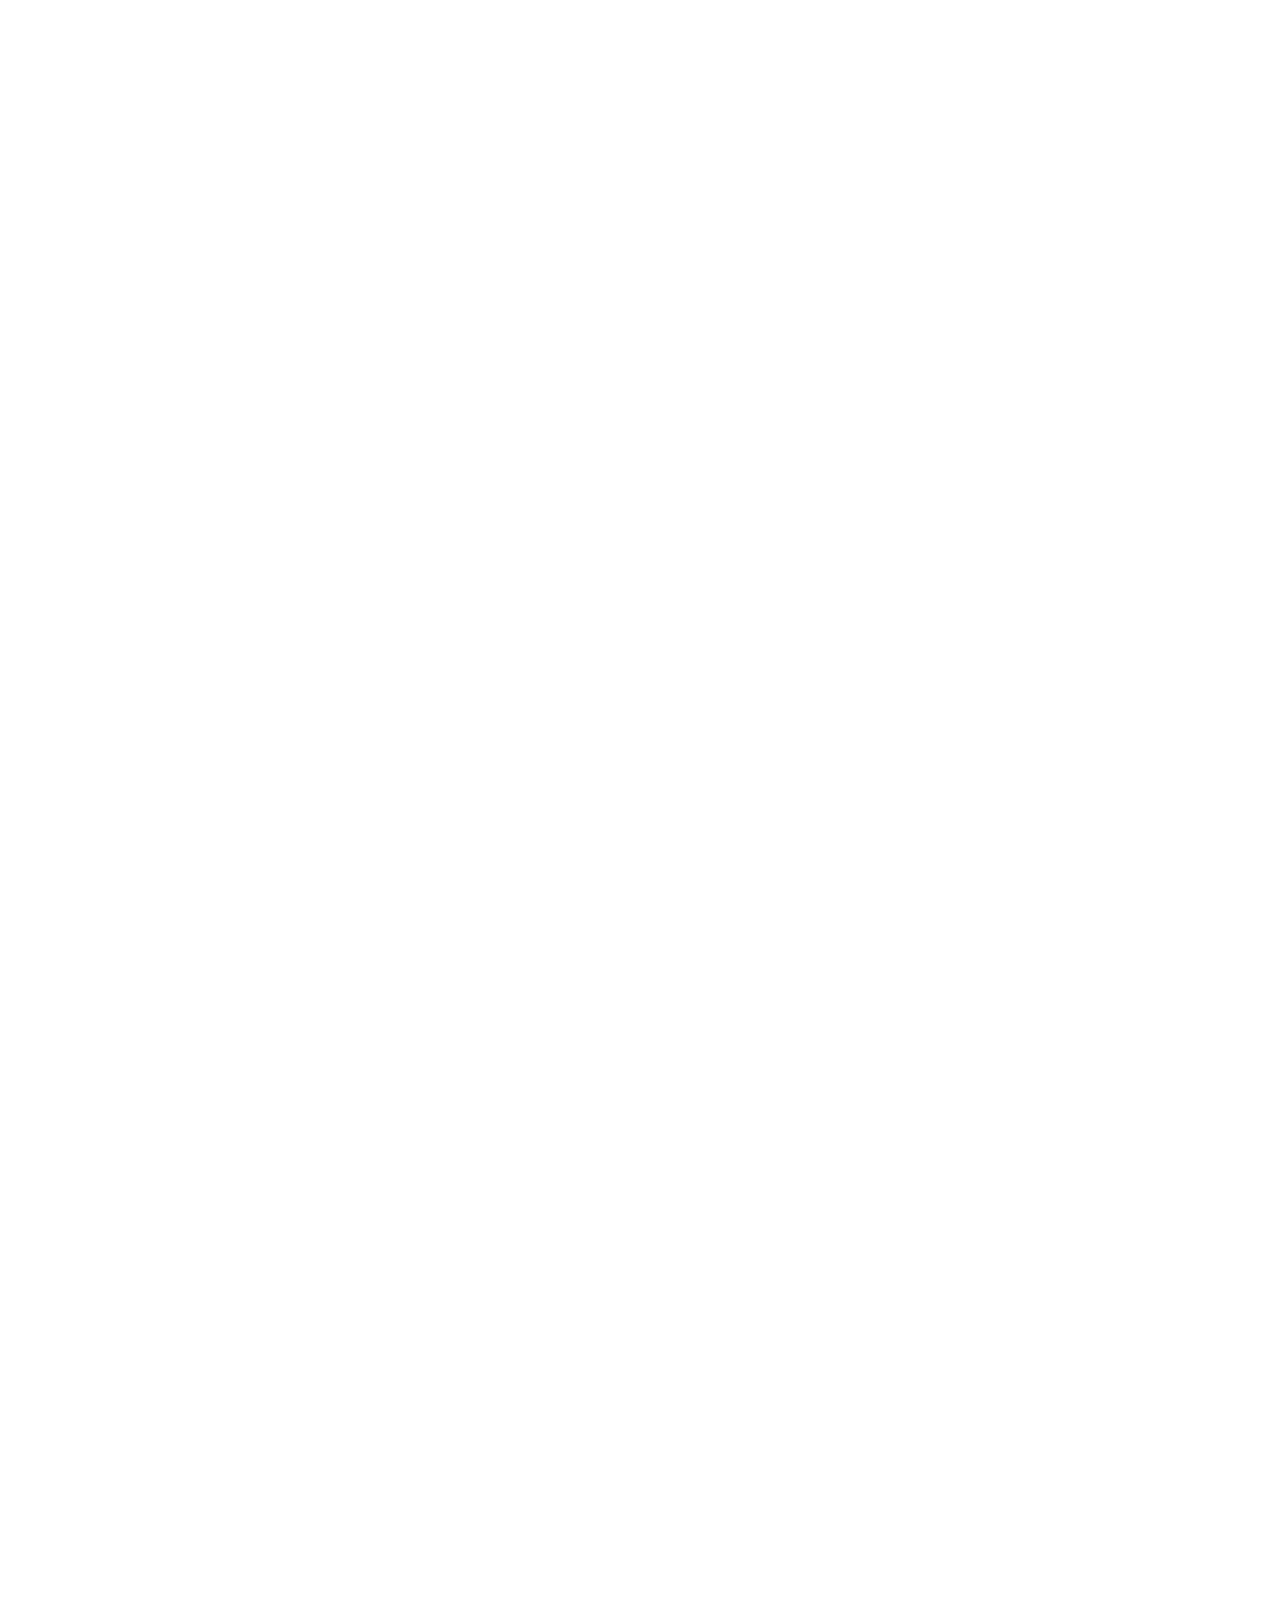
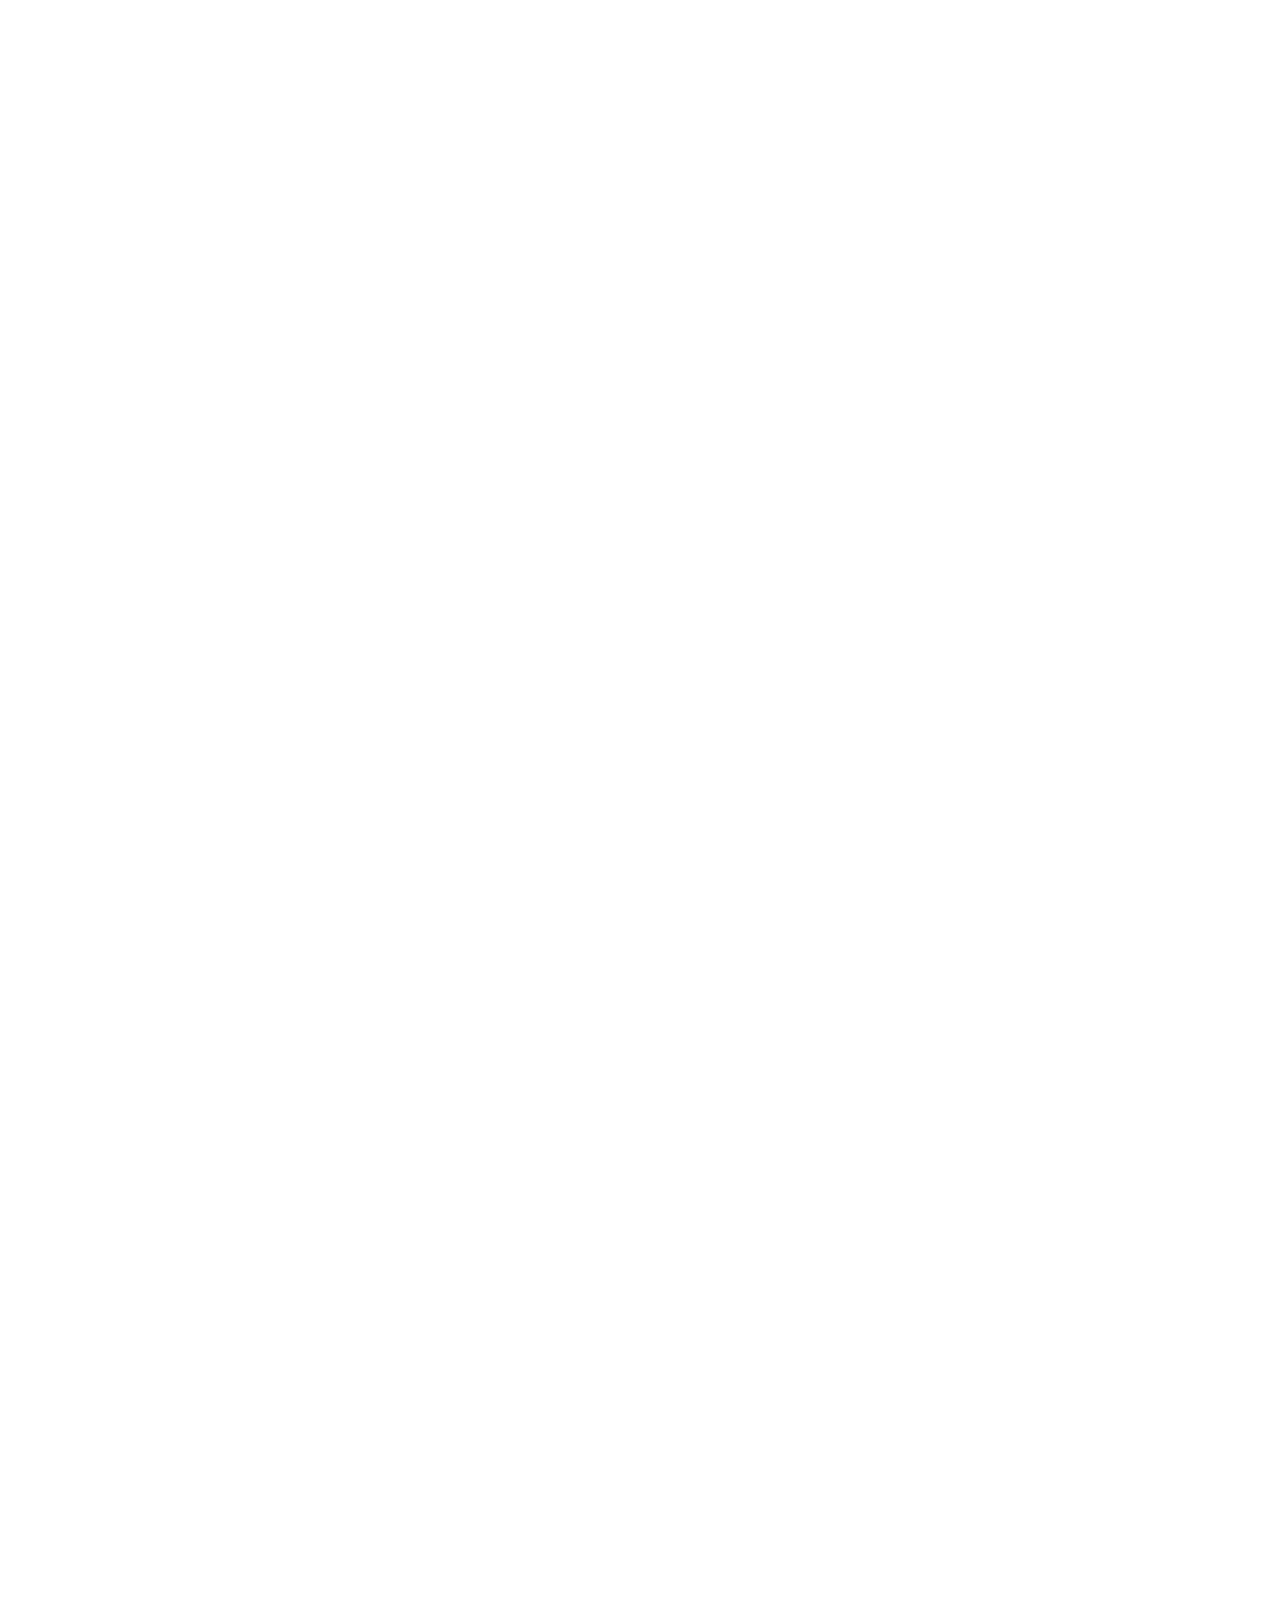
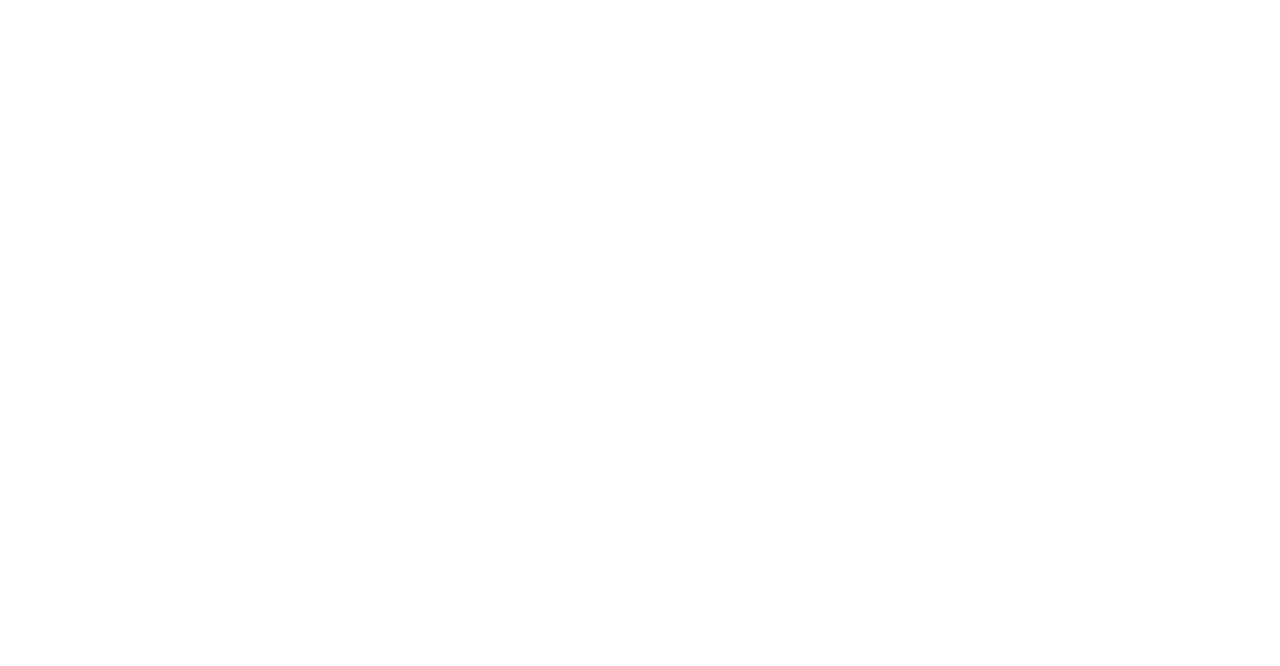
==== commit 0a0e006b: "added the event section in index.html page" ====
--- a/index.html
+++ b/index.html
@@ -3,48 +3,25 @@
 
 <head>
 
-
-
-    <!-- <link rel="canonical" href="https://www.vivonodesigns.com/" /> -->
+    <link rel="canonical" href="https://www.myfurnitureindia.com/" />
     <link href="css/style.css" rel="stylesheet" media="screen">
-
     <meta charset="utf-8">
     <meta name="viewport" content="width=device-width, initial-scale=1">
-    <meta name="description" content=" myfurnitureindia,promotes Italian,Turkish and Indian highend artisanal furniture and interior designs for our clients across India.We assure clients the right consultation,outstanding support & coordination from the prima enquiry to the final door delivery
-    of products. NB: We are not resellers or retailers.All the products displayed in our pages are available at outlet prices directly from the factory.">
-    <meta name="keywords" content="Italian furniture, India, Dealer, Premium, Best in Class, Design, furniture, myfurniture, myfurnitureindia, italy, Italian Brands,interioe, kitchen.">
-
-    <meta name="revisit-after" content="1 month">
+    <meta name="description" content="Luxury Italian furniture brands in India, Vivono Designs brings luxury Italian furniture brands like Rimadesio, Paola Lenti, Henge, MDF Italia, Moroso, Horm, ICF.">
+    <meta name="keywords" content="Italian furniture, India, Dealer, Premium, Best in Class, Design, Vivono, Vivono Designs, Furniture, italy, Italian Brands">
     <meta name="language" content="English" />
-    <!-- <link rel="alternate" href="https://www.vivonodesigns.com" hreflang="en-us" /> -->
-    <!-- Twitter Meta Tags -->
-    <!-- <meta name="twitter:card" content="summary_large_image">
-    <meta name="twitter:title" content="Vivono Designs | Italian Furniture Brands in India">
-    <meta name="twitter:description" content="Luxury Italian furniture brands in India, Vivono Designs brings luxury Italian furniture brands like Rimadesio, Paola Lenti, Henge, MDF Italia, Moroso, Horm, ICF.">
-    <meta name="twitter:image" content="https://www.vivonodesigns.com/images/slider/slide1.jpg"> -->
-
-    <!-- Facebook Meta Tags -->
-    <meta property="og:url" content="https://www.vivonodesigns.com">
+    <link rel="alternate" href="https://www.myfurnitureindia.com" hreflang="en-us" />
+    <meta property="og:url" content="https://www.myfurnitureindia.com">
     <meta property="og:type" content="website">
-    <meta property="og:title" content="Vivono Designs | Italian Furniture Brands in India">
-    <meta property="og:description" content="Luxury Italian furniture brands in India, Vivono Designs brings luxury Italian furniture brands like Rimadesio, Paola Lenti, Henge, MDF Italia, Moroso, Horm, ICF.">
-    <meta property="og:image" content="https://www.vivonodesigns.com/images/slider/slide1.jpg">
-
-    <meta property="og:site_name" content="vivono Designs" />
-    <meta name="twitter:image" content="https://www.vivonodesigns.com/images/logo.png">
-    <link rel="apple-touch-icon" sizes="120x120" href="/apple-touch-icon.png">
+    <meta property="og:title" content="myfurnitureindia | Italian Brands">
+    <meta property="og:description" content="Italian furiniture. luxury brands">
     <link rel="icon" type="image/png" sizes="32x32" href="/favicon-32x32.png">
     <link rel="icon" type="image/png" sizes="16x16" href="/favicon-16x16.png">
-    <link rel="manifest" href="/site.webmanifest">
-    <link rel="mask-icon" href="/safari-pinned-tab.svg" color="#5bbad5">
-    <meta name="msapplication-TileColor" content="#ffffff">
     <link href="https://stackpath.bootstrapcdn.com/font-awesome/4.7.0/css/font-awesome.min.css" rel="stylesheet" integrity="sha384-wvfXpqpZZVQGK6TAh5PVlGOfQNHSoD2xbE+QkPxCAFlNEevoEH3Sl0sibVcOQVnN" crossorigin="anonymous">
-    <!-- <link href="https://fonts.googleapis.com/css?family=Playfair+Display:400,400i,700,700i|Poppins:300,400,500,600,700" rel="stylesheet"> -->
-
     <meta name="theme-color" content="#272727">
 
     <title>myfurnitureindia - Italian Brands</title>
-    <meta name="title" content="Vivono Designs | Luxury Italian Furniture Brands in India">
+    <meta name="title" content="myfurnitureindia | Italian Brands">
     <style type="text/css">
         .font-big {
             font-size: 22px !important;
@@ -55,37 +32,6 @@
         }
     </style>
 
-
-    <!-- <div itemscope itemtype="http://schema.org/FurnitureStore" style="display: none;">
-             <span itemprop="name">Vivono Designs</span>
-             <div itemprop="aggregateRating" itemscope itemtype="http://schema.org/AggregateRating">
-               <span itemprop="ratingValue">4.5</span> stars -
-               based on <span itemprop="reviewCount">12248</span> reviews
-             </div>
-     
-             <div itemprop="address" itemscope itemtype="http://schema.org/PostalAddress">
-               <span itemprop="streetAddress">Level 1, Ginger House,Raghuvanshi Mills,</span>
-               <span itemprop="addressLocality">Senapati Bapat Road, Lower Parel,Mumbai</span>,
-               <span itemprop="addressRegion">IN</span> <span itemprop="postalCode">400013</span>
-             </div>
-             <span itemprop="telephone">+91 222 491 9991</span>
-             <a itemprop="url" href="http://www.vivonodesigns.com">www.vivonodesigns.com</a>
-             <a itemprop="sameAs" href="http://www.facebook.com/vivonodesigns"">Facebook</a>
-             <a itemprop="sameAs" href="http://instagram.com/vivonodesigns"">Instagram</a>
-             <a itemprop="sameAs" href="http://www.twitter.com/vivonodesigns"">Twitter</a>
-             <a itemprop="sameAs" href="https://plus.google.com/100240908563269579989">Google</a>
-             <a itemprop="sameAs" href="https://in.pinterest.com/vivonodesigns/">Pinterest</a>
-
-             Hours:
-             <meta itemprop="openingHours" content="Mo-Sa 11:00-14:30">Mon-Sat 10am - 20pm
-             Categories:
-             Price Range: <span itemprop="priceRange">$$$$</span>
-             <img itemprop="logo" src="https://www.vivonodesigns.com/images/logo.png" alt="Vivono Designs logo" />
-               <span itemprop="description">Luxury Italian furniture brands in India, Vivono Designs brings luxury Italian furniture brands like Rimadesio, Paola Lenti, Henge, MDF Italia, Moroso, Horm, ICF.</span>
-               <img itemprop="image" src="images/slider/slider1.jpg" alt="Vivono Designs | Luxury Italian Furniture brands in India." />
-
-               
-           </div> -->
 
 
 
@@ -107,56 +53,9 @@
 
 
 
-            <!-- <div class="menu">
-                <span class="close-menu icon-cross2 right-boxed"></span>
-
-                <ul class="menu-list right-boxed">
-                    <li class="active">
-                        <a href="/">Home</a>
-
-                    </li>
-                    <li>
-                        <a href="about">About</a>
-
-                    </li>
-                    <li>
-                        <a href="gallery.html">Brand Gallery</a>
-                    </li>
-                    <li>
-                        <a href="star-products">Star Products</a>
-                    </li>
-
-                    <li>
-                        <a href="blogs">Blog</a>
-                    </li>
-                    <li>
-                        <a href="catalogue/">Catalogues</a>
-                    </li>
-
-                    <li>
-                        <a href="contact">Contact</a>
-                    </li>
-                </ul>
-                <div class="menu-footer right-boxed">
-                    <div class="social-list">
-
-                        <a target="_blank" href="https://www.facebook.com/vivonodesigns" class="fa fa-facebook-square" title="facebook Vivono Designs"></a>
-                        <a target="_blank" href="https://www.instagram.com/vivonodesigns/" class="fa fa-instagram" title="instagram Vivono Designs"></a>
-                        <a target="_blank" href="https://in.pinterest.com/vivonodesigns/" class="fa fa-pinterest-square" title="pinterest Vivono Designs"></a>
-                        <a target="_blank" href="https://twitter.com/vivonodesigns" class="fa fa-twitter-square" title="twitter Vivono Designs"></a>
-                        <a target="_blank" href="https://www.youtube.com/channel/UCMkLtw1RLZu3vRrXmmpVatw" class="icon ion-social-youtube" title="youtube Vivono Designs"></a>
-
-                    </div>
-                </div>
-            </div> -->
+
             <header class="navbar boxed js-navbar">
-                <!-- <button type="button" class="navbar-toggle" data-toggle="collapse" data-target="#navbar-collapse" aria-expanded="false">
-                    <span class="icon-bar"></span>
-                    <span class="icon-bar"></span>
-                    <span class="icon-bar"></span>
-                </button> -->
                 <a class="brand float-child" href="">
-                    <!-- <img alt="myfurnitureindia" src="images/logo/logo3_orange.png"> -->
                     <img alt="myfurnitureindia" src="images/logo/logo.png">
 
                 </a>
@@ -207,30 +106,12 @@
                     </div>
                 </div>
             </main>
-            <!-- <a class="btn btn-primary" data-toggle="modal" href='#modal-id'>Trigger modal</a> -->
-            <!-- <div class="modal fade" id="modal-id" style="display: none;">
-                <div class="modal-dialog">
-                    <div class="modal-content">
-                        <div class="modal-header">
-                            <button type="button" class="close" data-dismiss="modal" aria-hidden="true">&times;</button>
-                        </div>
-                        <div class="modal-body">
-                            <a href="https://www.trezi.com/livingetc-design-challenge" target="_blank">
-                                <img class="img-responsive" src="images/img1.jpg">
-                            </a>
-                        </div>
-                        <div class="modal-footer">
-                            <button type="button" class="btn btn-default" data-dismiss="modal">Close</button>
-                        </div>
-                    </div>
-                </div>
-            </div> -->
+
             <div class="content">
                 <section class="section-about">
                     <div class="container">
                         <div class="row">
                             <div class="col-md-6">
-                                <!-- <strong class="section-subtitle">Vivono Designs</strong> -->
                                 <h1 style="font-weight: 600; margin: 0px;"><strong class="section-subtitle">my<span
                                             class="spantext">f</span>urnitureindia</strong></h1>
                                 <h2 class="section-title section-about-title">REALIZING DREAMS</h2>
@@ -238,18 +119,7 @@
                                     myfurnitureindia,promotes Italian,Turkish and Indian highend artisanal furniture and interior designs for our clients across India.We assure clients the right consultation,outstanding support & coordination from the prima enquiry to the final door delivery
                                     of products. NB: We are not resellers or retailers.All the products displayed in our pages are available at outlet prices directly from the factory.
                                 </p>
-                                <!-- <div class="experience-box">
-                                    <div class="experience-border"></div>
-                                    <div class="experience-content">
-                                        <div class="experience-number">21</div>
-                                        <div class="experience-info wow fadeInDown">Years of
-                                            <br>Passion,
-                                            <br>Experience
-                                            <br>&
-                                            <br>Collaboration
-                                        </div>
-                                    </div>
-                                </div> -->
+
                             </div>
                             <div class="col-md-5 col-md-offset-1">
                                 <div class="dots-image">
@@ -269,13 +139,6 @@
                             <div class="projects">
                                 <div class="container">
                                     <div class="filter-content-3">
-                                        <!-- <ul class="filter js-filter">
-                                    <li class="active"><a href="#" data-filter="*">All</a></li>
-                                    <li><a href="#" data-filter=".inspiration">Inspiration</a></li>
-                                    <li><a href="#" data-filter=".architecture-inteior">Architecture & Inteior</a></li>
-                                    <li><a href="#" data-filter=".decoration">Decoration</a></li>
-                                    <li><a href="#" data-filter=".plants">Plants</a></li>
-                                 </ul> -->
                                     </div>
                                     <style type="text/css">
                                         @media only screen and (max-width: 600px) {
@@ -290,7 +153,6 @@
                                         <div class="grid-item inspiration js-isotope-item js-grid-item">
                                             <div class="news-item">
                                                 <a href="marzorati.html">
-                                                    <!-- <img title="alt=Marzorati" alt="Marzorati" src=images/gallery/mazarati/1.jpg> -->
                                                     <img title="alt=Marzorati" alt="Marzorati" src=images/gallery/marz.png>
                                                 </a>
                                                 <div class="news-hover">
@@ -310,7 +172,6 @@
                                         <div class="grid-item inspiration js-isotope-item js-grid-item">
                                             <div class="news-item">
                                                 <a href="smania.html">
-                                                    <!-- <img title="alt=Smania" alt=Smania src=images/gallery/smania/1.jpg> -->
                                                     <img title="alt=Smania" alt=Smania src=images/gallery/smanialogo.png>
                                                 </a>
                                                 <div class="news-hover">
@@ -324,14 +185,12 @@
                                                             and accessories that contain the energy of our passion. We do not fill spaces with our furniture</p>
                                                     </div>
                                                     <a class="read-more" href="smania.html">more....</a>
-                                                    <!-- <a class="read-more" href=Smania>Continue</a> -->
                                                 </div>
                                             </div>
                                         </div>
                                         <div class="grid-item inspiration js-isotope-item js-grid-item">
                                             <div class="news-item">
                                                 <a href="home.html">
-                                                    <!-- <img title="alt=Frag" alt="Home Cucine" src=images/gallery/home/1.jpg> -->
                                                     <img title="alt=Frag" alt="Home Cucine" src=images/gallery/home.png>
                                                 </a>
                                                 <div class="news-hover">
@@ -351,7 +210,6 @@
                                         <div class="grid-item inspiration js-isotope-item js-grid-item">
                                             <div class="news-item">
                                                 <a href="classi.html">
-                                                    <!-- <img title="alt=Henge" alt="Classi Interiors" src=images/gallery/class/1.jpg> -->
                                                     <img title="alt=Henge" alt="Classi Interiors" src=images/gallery/classi.jpg>
                                                 </a>
                                                 <div class="news-hover">
@@ -376,10 +234,25 @@
                     </div>
                 </section>
 
-
-
-
-
+                <section class="section-about-event">
+                        <div class="container">
+                        	<h2 class="section-title-event m-2">Events </h2>
+	                        <div class="row">
+	                            <div class="col-md-6">	                              
+	                                
+	                                <p>
+	                                    myfurnitureindia is pleased to announce its first "sofa drawing/designing contest of ₹ 100000".Draw a sofa in any software(paint,lumion,3ds max,vray etc.)or freehand(water color,color pencil,crayon etc.) of any style(classic,contemporary,modern etc.) and mail us to info@myfurnitureindia.com.No age restriction.selected five will be published in our insta page and from these one will be the final winner and awarded 1 lakh ₹.No age restriction and last date to send your sofa drawing is 10.30pm May 15th,2021.Final winner will be announced on May 23rd 2021. Good luck everyone.Share this in your stories tagging @myfurnitureindia to win 20k₹.Follow us for more events and contests.Queries +919539959924 or joseph.pynadath@myfurnitureindia.com.
+	                                </p>
+
+	                            </div>
+	                            <div class="col-md-5 col-md-offset-1">
+	                                <div class="dots-image">
+	                                    <img alt="myfurnitureindia" class="about-img img-responsive" src="images/event.png">
+	                                </div>
+	                            </div>
+	                        </div>
+	                    </div>
+                </section>
             </div>
             <footer id="footer" class="footer section">
                 <div class="footer-flex">
@@ -396,7 +269,7 @@
                         <br>
                         <a class="inline-block">VIII-284</a>
                         <br>
-                        <a class="inline-block">Poovor, Thiruvanthapuram</a>
+                        <a class="inline-block">Poovar, Thiruvanthapuram</a>
                         <br>
                         <a class="inline-block">Kerala - 695525</a>
                     </div>
@@ -426,7 +299,6 @@
     <script src="js/jquery.min.js"></script>
     <script src="js/animsition.min.js"></script>
     <script src="js/bootstrap.min.js"></script>
-    <!-- <script src="js/smoothscroll.js"></script> -->
     <script src="js/jquery.validate.min.js"></script>
     <script src="js/wow.min.js"></script>
     <script src="js/jquery.stellar.min.js"></script>
--- a/css/style.css
+++ b/css/style.css
@@ -1018,6 +1018,11 @@
     margin-top: 1.05rem;
 }
 
+.section-title-event{
+    margin-bottom: 2rem;
+    color: var(--textcolor)
+} 
+
 .section-subtitle {
     display: inline-block;
     font-weight: 500;
@@ -1107,6 +1112,9 @@
 .section-about {
     padding: 8rem 0 0;
 }
+.section-about-event {
+     padding: 1rem 0 0;
+}
 
 .section-about-title {
     margin-bottom: 3rem;
@@ -1504,7 +1512,7 @@
 /* 3.7 Section News */
 
 .section-news {
-    border-bottom: 1px solid #383838;
+    /*border-bottom: 1px solid #383838;*/
 }
 
 .news-carousel {
@@ -3580,6 +3588,9 @@
     /* Section About */
     .section-about {
         padding-top: 12rem;
+    }
+    .section-about-event {
+        padding-top: 1rem;
     }
     /* Section Projects */
     .section-projects .filter {
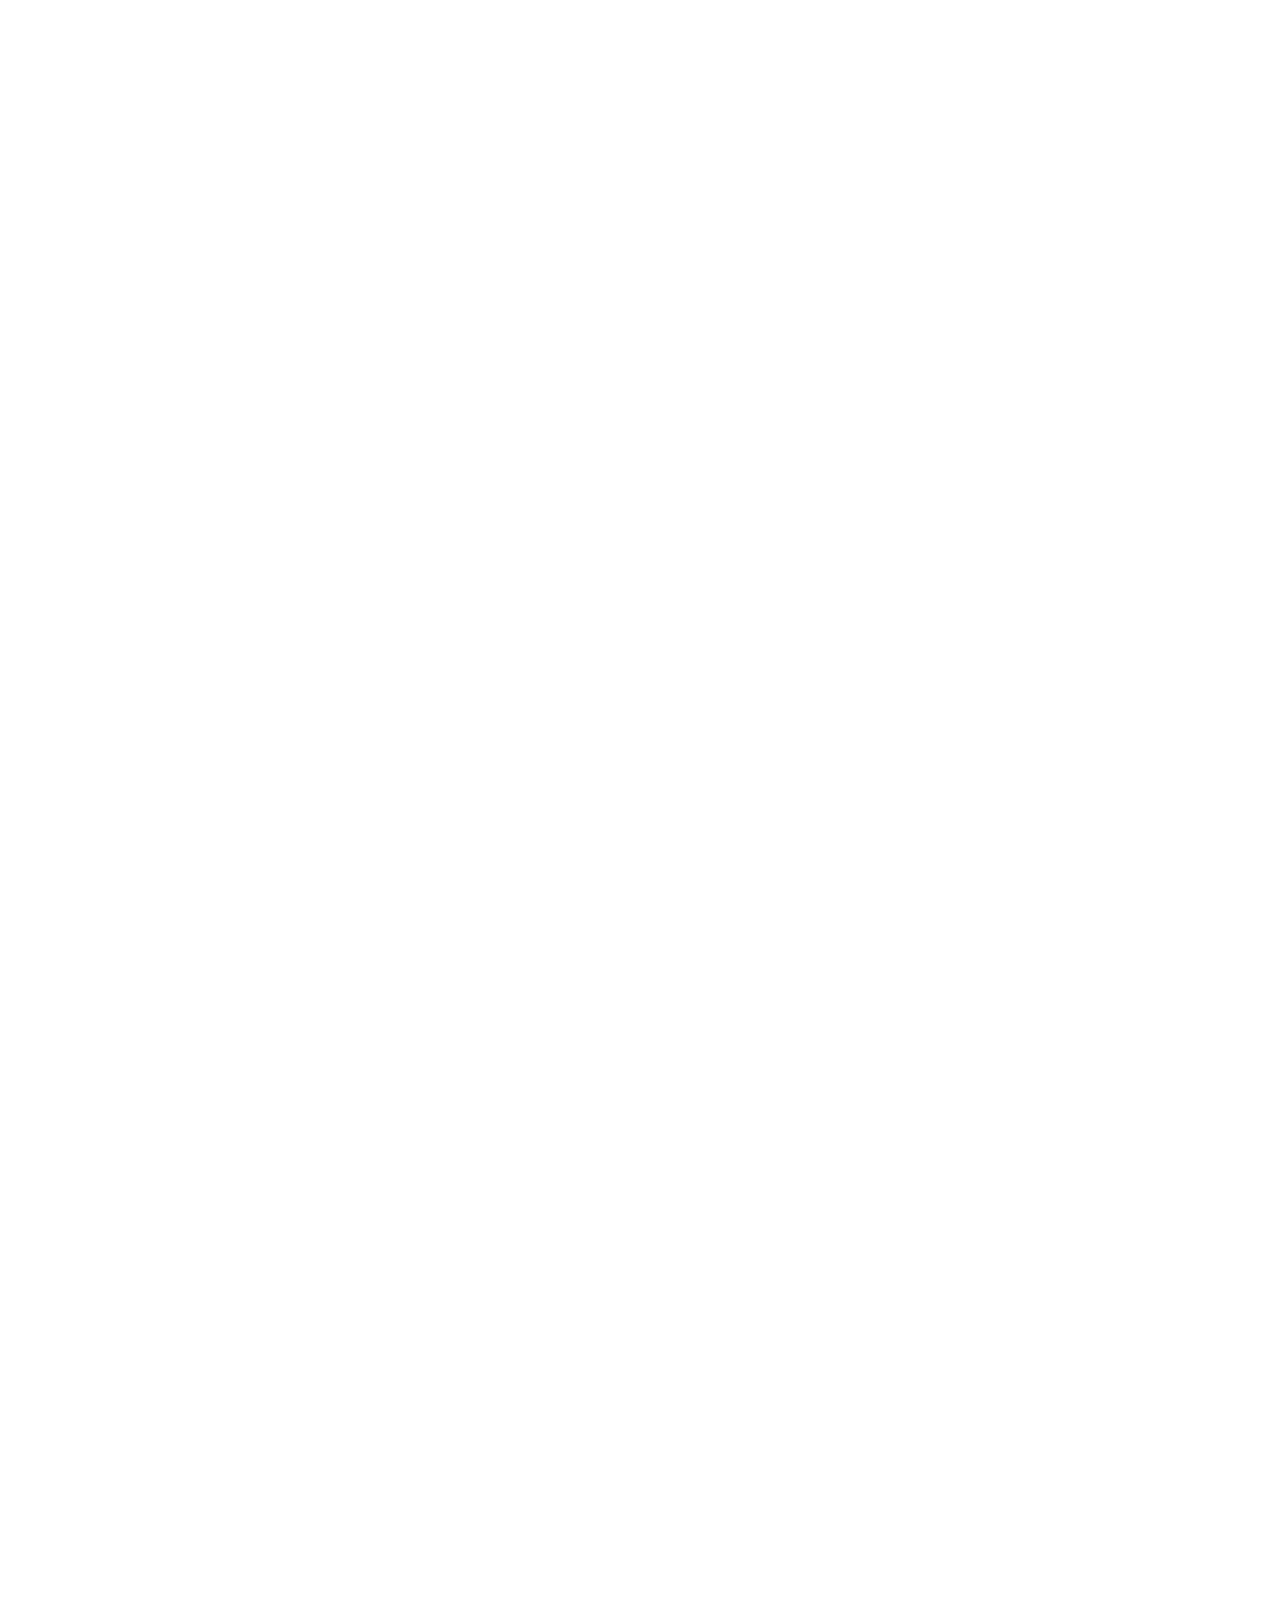
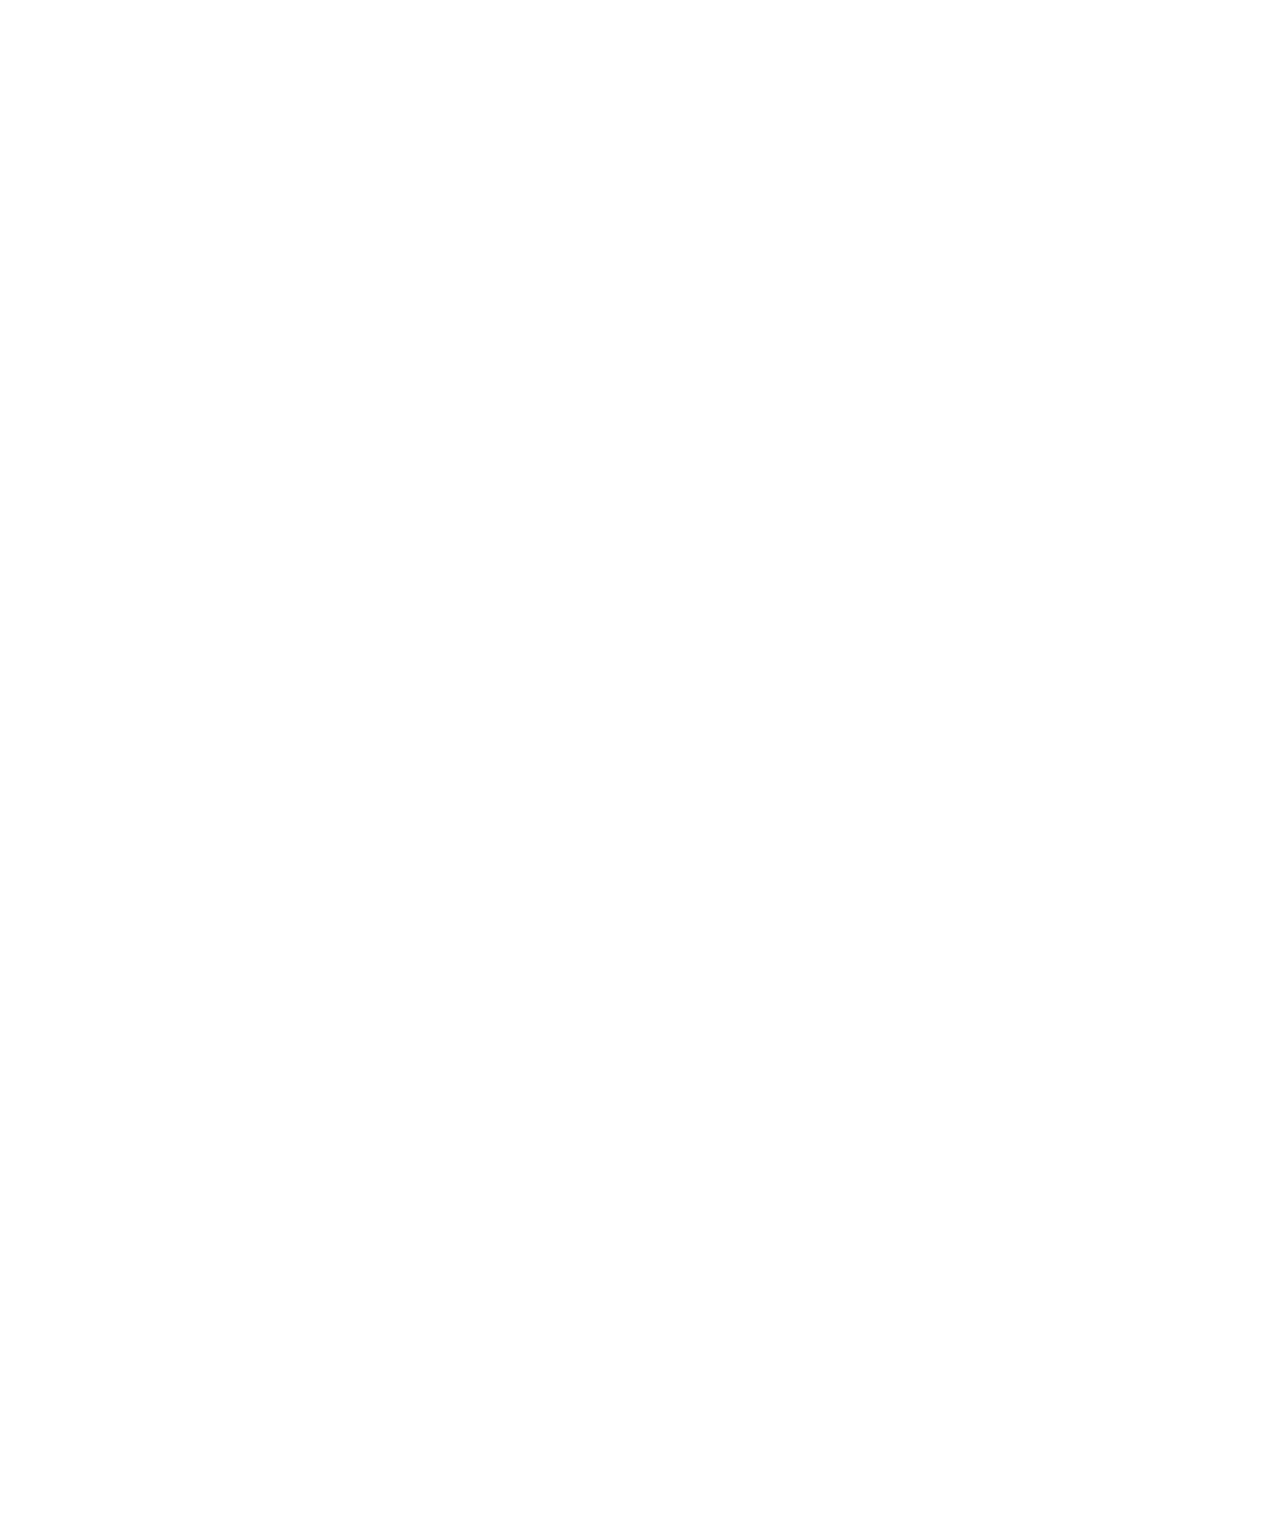
==== commit d09d9542: "remove event" ====
--- a/index.html
+++ b/index.html
@@ -234,7 +234,7 @@
                     </div>
                 </section>
 
-                <section class="section-about-event">
+               <!--  <section class="section-about-event">
                         <div class="container">
                         	<h2 class="section-title-event m-2">Events </h2>
 	                        <div class="row">
@@ -252,7 +252,7 @@
 	                            </div>
 	                        </div>
 	                    </div>
-                </section>
+                </section> -->
             </div>
             <footer id="footer" class="footer section">
                 <div class="footer-flex">
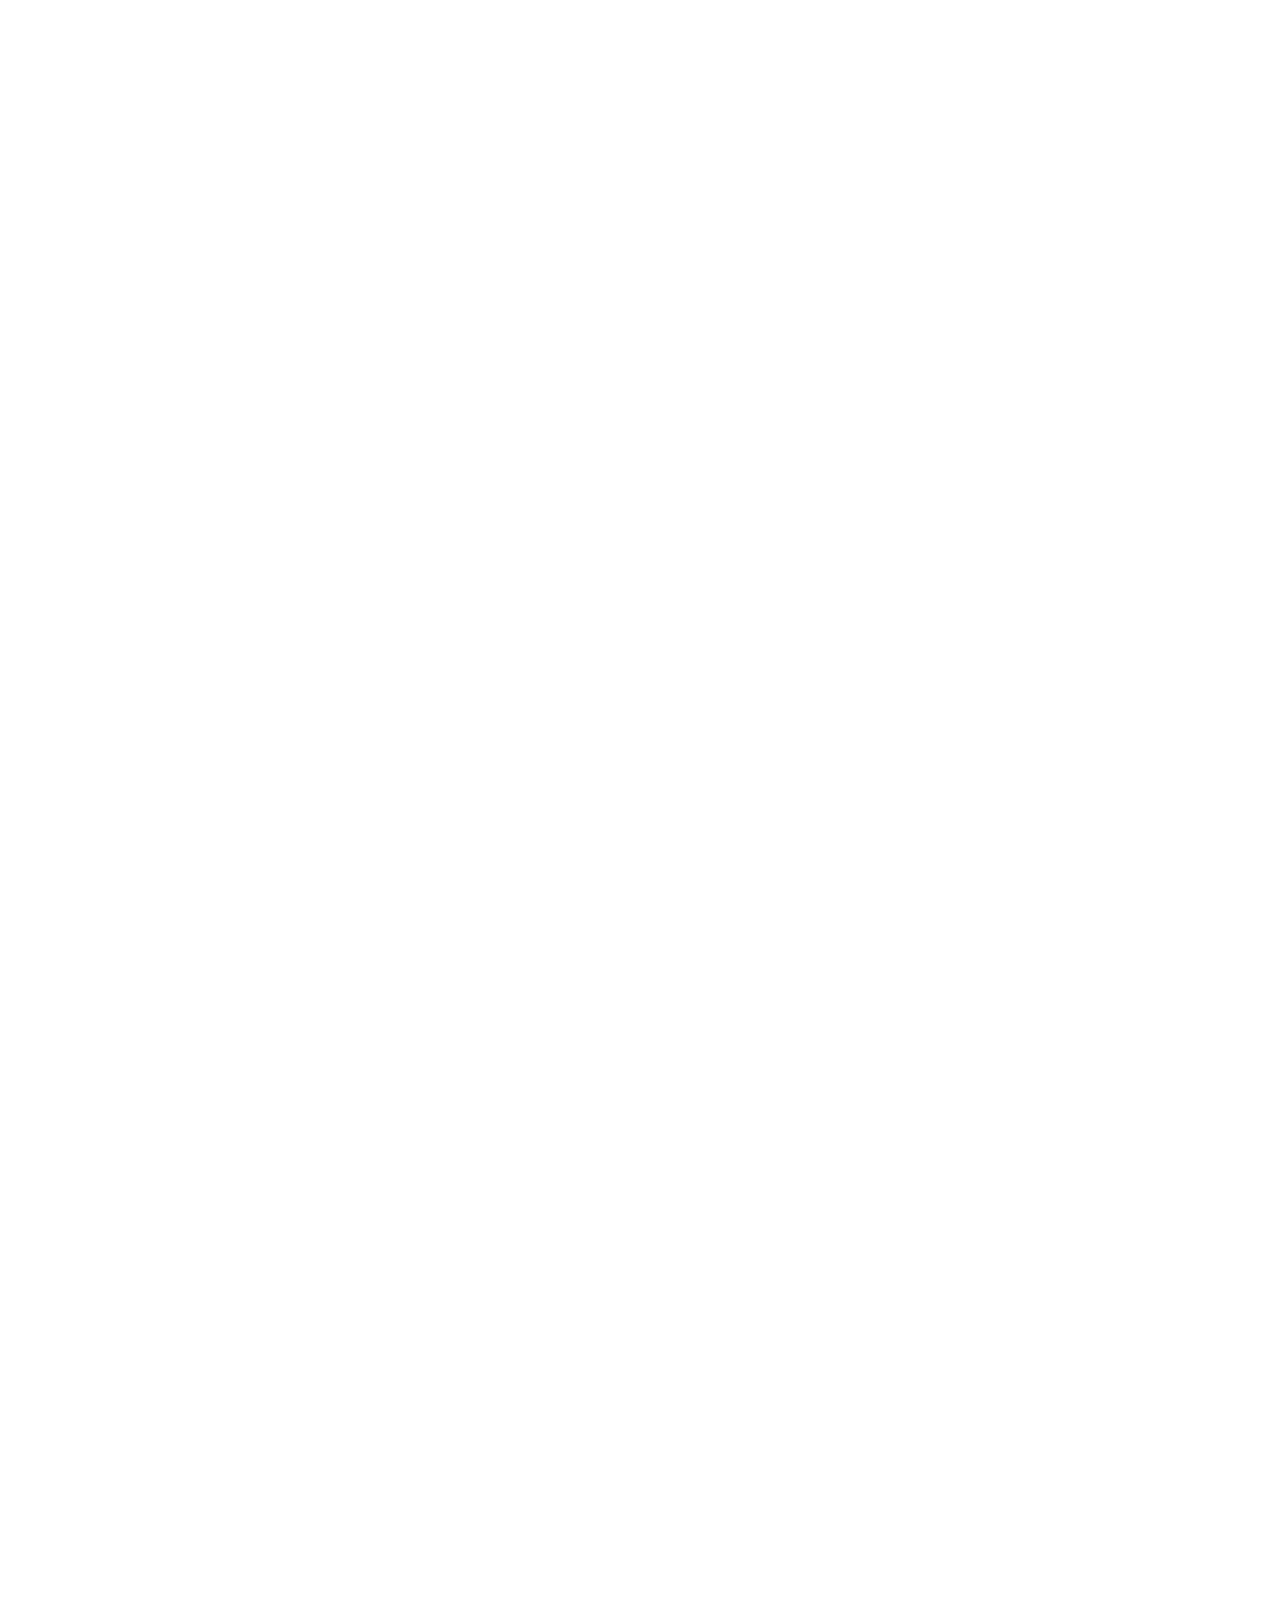
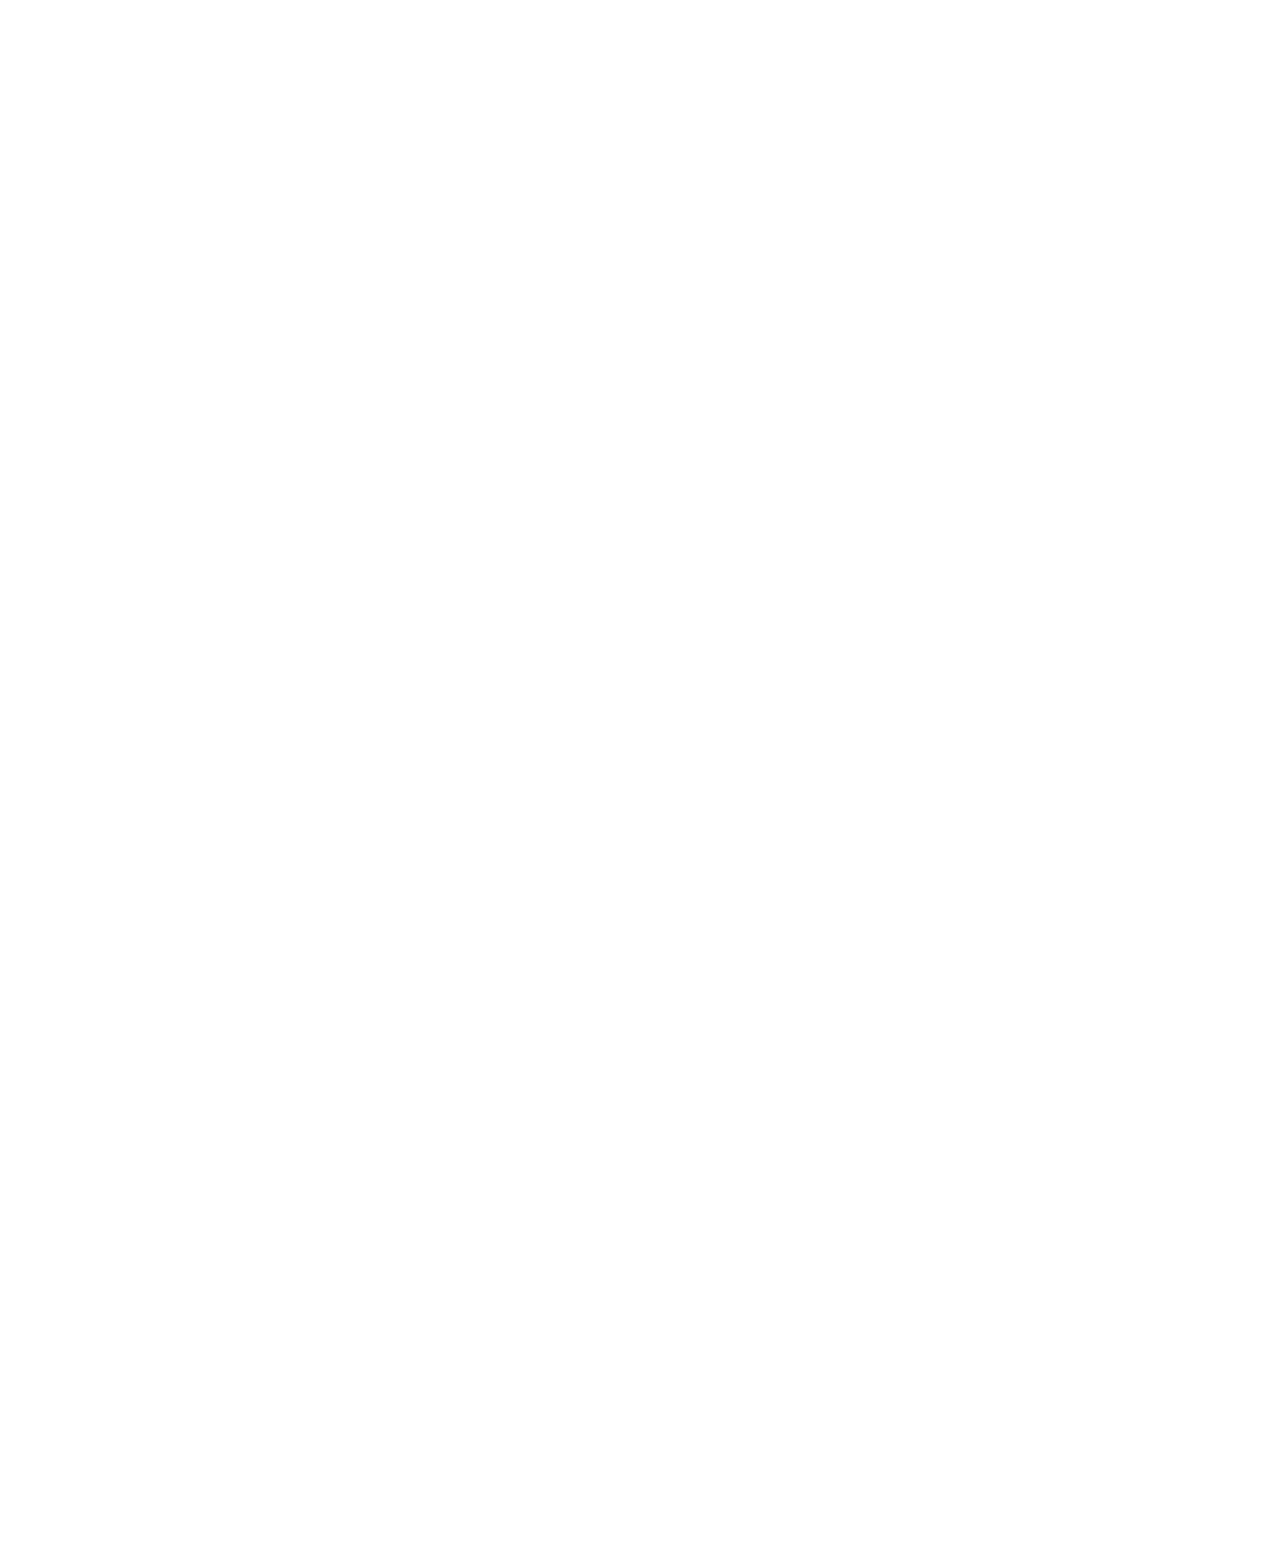
==== commit 79535113: "updated info again" ====
--- a/index.html
+++ b/index.html
@@ -279,15 +279,19 @@
                             Mob : +919539959924
                         </a>
 
-                        <br>
+                    <br>
                         <a class="inline-block">
-                            info@myfurnitureindia.com
+                            info@myfurnitureindia.in
                         </a>
                         <br>
                         <a class="inline-block">
-                            joseph.pynadath@myfurnitureindia.com
+                            joseph.pynadath@myfurnitureindia.in
                         </a>
-                        <br>
+                    <br>
+			<a class="inline-block">
+                            aswanthvp@myfurnitureindia.in
+                        </a>
+                    <br>
                         <a target="_blank" href="https://m.facebook.com/My-Furniture-India-102639545000830/?tsid=0.6507951080309913&source=result" class="fa fa-facebook-square" title="myfurnitureindia"></a>
                         <a target="_blank" href="https://instagram.com/myfurnitureindia?igshid=1uhmcuj82xlq5" class="fa fa-instagram" title="myfurnitureindia"></a>
                     </div>
@@ -323,4 +327,4 @@
     <script src="js/rev-slider-init.js"></script>
 </body>
 
-</html>+</html>
